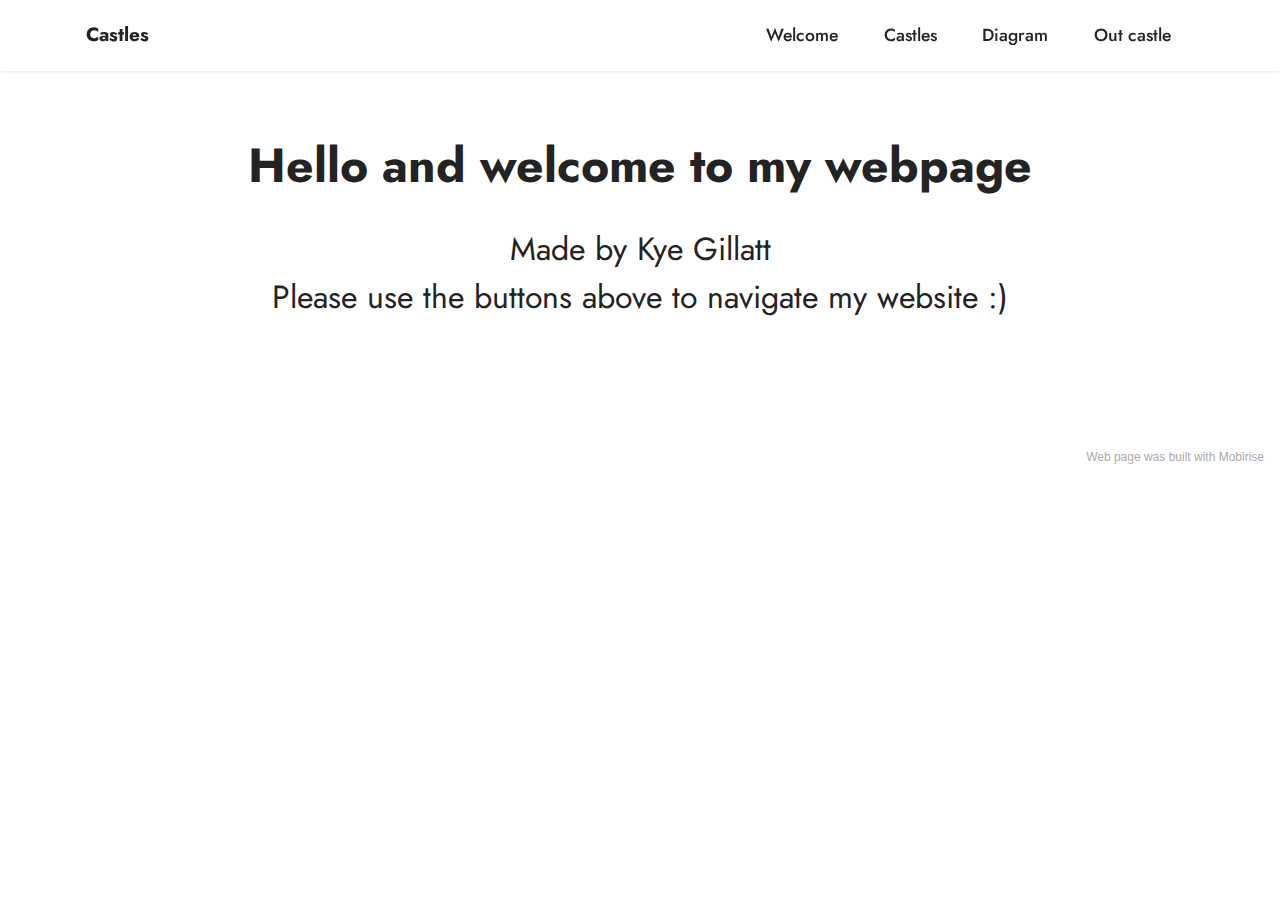
==== index.html @ 8198b637 "Add files via upload" ====
<!DOCTYPE html>
<html  >
<head>
  <!-- Site made with Mobirise Website Builder v5.6.0, https://mobirise.com -->
  <meta charset="UTF-8">
  <meta http-equiv="X-UA-Compatible" content="IE=edge">
  <meta name="generator" content="Mobirise v5.6.0, mobirise.com">
  <meta name="viewport" content="width=device-width, initial-scale=1, minimum-scale=1">
  <link rel="shortcut icon" href="assets/images/pngtree-castle-logo-vector-ilustration-template-illustration-png-image-1513811-1.jpg" type="image/x-icon">
  <meta name="description" content="">
  
  
  <title>Home</title>
  <link rel="stylesheet" href="assets/bootstrap/css/bootstrap.min.css">
  <link rel="stylesheet" href="assets/bootstrap/css/bootstrap-grid.min.css">
  <link rel="stylesheet" href="assets/bootstrap/css/bootstrap-reboot.min.css">
  <link rel="stylesheet" href="assets/dropdown/css/style.css">
  <link rel="stylesheet" href="assets/socicon/css/styles.css">
  <link rel="stylesheet" href="assets/theme/css/style.css">
  <link rel="preload" href="https://fonts.googleapis.com/css2?family=Jost:ital,wght@0,400;0,700;1,400;1,700&display=swap&display=swap" as="style" onload="this.onload=null;this.rel='stylesheet'">
  <noscript><link rel="stylesheet" href="https://fonts.googleapis.com/css2?family=Jost:ital,wght@0,400;0,700;1,400;1,700&display=swap&display=swap"></noscript>
  <link rel="preload" as="style" href="assets/mobirise/css/mbr-additional.css"><link rel="stylesheet" href="assets/mobirise/css/mbr-additional.css" type="text/css">
  
  
  
  
</head>
<body>
  
  <section data-bs-version="5.1" class="menu menu1 cid-sYXjMJK8LN" once="menu" id="menu1-0">
    

    <nav class="navbar navbar-dropdown navbar-fixed-top navbar-expand-lg">
        <div class="container">
            <div class="navbar-brand">
                
                <span class="navbar-caption-wrap"><a class="navbar-caption text-black display-7" href="https://mobiri.se">Castles</a></span>
            </div>
            <button class="navbar-toggler" type="button" data-toggle="collapse" data-bs-toggle="collapse" data-target="#navbarSupportedContent" data-bs-target="#navbarSupportedContent" aria-controls="navbarNavAltMarkup" aria-expanded="false" aria-label="Toggle navigation">
                <div class="hamburger">
                    <span></span>
                    <span></span>
                    <span></span>
                    <span></span>
                </div>
            </button>
            <div class="collapse navbar-collapse" id="navbarSupportedContent">
                <ul class="navbar-nav nav-dropdown nav-right" data-app-modern-menu="true"><li class="nav-item"><a class="nav-link link text-black text-primary display-4" href="index.html#top">Welcome</a></li>
                    <li class="nav-item"><a class="nav-link link text-black text-primary display-4" href="castles.html#top">Castles</a></li><li class="nav-item"><a class="nav-link link text-black text-primary display-4" href="diagram.html#top">Diagram</a></li><li class="nav-item"><a class="nav-link link text-black text-primary display-4" href="ourcastle.html#top">Out castle</a></li></ul>
                
                
            </div>
        </div>
    </nav>
</section>

<section data-bs-version="5.1" class="content4 cid-sYXk6P6ytP" id="content4-1">
    
    
    <div class="container">
        <div class="row justify-content-center">
            <div class="title col-md-12 col-lg-10">
                <h3 class="mbr-section-title mbr-fonts-style align-center mb-4 display-2">
                    <strong>Hello and welcome to my webpage</strong></h3>
                <h4 class="mbr-section-subtitle align-center mbr-fonts-style mb-4 display-5">
                    Made by Kye Gillatt<br>Please use the buttons above to navigate my website :)</h4>
                
            </div>
        </div>
    </div>
</section><section style="background-color: #fff; font-family: -apple-system, BlinkMacSystemFont, 'Segoe UI', 'Roboto', 'Helvetica Neue', Arial, sans-serif; color:#aaa; font-size:12px; padding: 0; align-items: center; display: flex;"><a href="https://mobirise.site/q" style="flex: 1 1; height: 3rem; padding-left: 1rem;"></a><p style="flex: 0 0 auto; margin:0; padding-right:1rem;">Web page was <a href="https://mobirise.site/g" style="color:#aaa;">built</a> with Mobirise</p></section><script src="assets/bootstrap/js/bootstrap.bundle.min.js"></script>  <script src="assets/smoothscroll/smooth-scroll.js"></script>  <script src="assets/ytplayer/index.js"></script>  <script src="assets/dropdown/js/navbar-dropdown.js"></script>  <script src="assets/theme/js/script.js"></script>  
  
  
</body>
</html>
---- assets/dropdown/css/style.css ----
.navbar-dropdown {
  left: 0;
  padding: 0;
  position: absolute;
  right: 0;
  top: 0;
  transition: all 0.45s ease;
  z-index: 1030;
  background: #282828; }
  .navbar-dropdown .navbar-logo {
    margin-right: 0.8rem;
    transition: margin 0.3s ease-in-out;
    vertical-align: middle; }
    .navbar-dropdown .navbar-logo img {
      height: 3.125rem;
      transition: all 0.3s ease-in-out; }
    .navbar-dropdown .navbar-logo.mbr-iconfont {
      font-size: 3.125rem;
      line-height: 3.125rem; }
  .navbar-dropdown .navbar-caption {
    font-weight: 700;
    white-space: normal;
    vertical-align: -4px;
    line-height: 3.125rem !important; }
    .navbar-dropdown .navbar-caption, .navbar-dropdown .navbar-caption:hover {
      color: inherit;
      text-decoration: none; }
  .navbar-dropdown .mbr-iconfont + .navbar-caption {
    vertical-align: -1px; }
  .navbar-dropdown.navbar-fixed-top {
    position: fixed; }
  .navbar-dropdown .navbar-brand span {
    vertical-align: -4px; }
  .navbar-dropdown.bg-color.transparent {
    background: none; }
  .navbar-dropdown.navbar-short .navbar-brand {
    padding: 0.625rem 0; }
    .navbar-dropdown.navbar-short .navbar-brand span {
      vertical-align: -1px; }
  .navbar-dropdown.navbar-short .navbar-caption {
    line-height: 2.375rem !important;
    vertical-align: -2px; }
  .navbar-dropdown.navbar-short .navbar-logo {
    margin-right: 0.5rem; }
    .navbar-dropdown.navbar-short .navbar-logo img {
      height: 2.375rem; }
    .navbar-dropdown.navbar-short .navbar-logo.mbr-iconfont {
      font-size: 2.375rem;
      line-height: 2.375rem; }
  .navbar-dropdown.navbar-short .mbr-table-cell {
    height: 3.625rem; }
  .navbar-dropdown .navbar-close {
    left: 0.6875rem;
    position: fixed;
    top: 0.75rem;
    z-index: 1000; }
  .navbar-dropdown .hamburger-icon {
    content: "";
    display: inline-block;
    vertical-align: middle;
    width: 16px;
    -webkit-box-shadow: 0 -6px 0 1px #282828,0 0 0 1px #282828,0 6px 0 1px #282828;
    -moz-box-shadow: 0 -6px 0 1px #282828,0 0 0 1px #282828,0 6px 0 1px #282828;
    box-shadow: 0 -6px 0 1px #282828,0 0 0 1px #282828,0 6px 0 1px #282828; }

.dropdown-menu .dropdown-toggle[data-toggle="dropdown-submenu"]::after {
  border-bottom: 0.35em solid transparent;
  border-left: 0.35em solid;
  border-right: 0;
  border-top: 0.35em solid transparent;
  margin-left: 0.3rem; }

.dropdown-menu .dropdown-item:focus {
  outline: 0; }

.nav-dropdown {
  font-size: 0.75rem;
  font-weight: 500;
  height: auto !important; }
  .nav-dropdown .nav-btn {
    padding-left: 1rem; }
  .nav-dropdown .link {
    margin: .667em 1.667em;
    font-weight: 500;
    padding: 0;
    transition: color .2s ease-in-out; }
    .nav-dropdown .link.dropdown-toggle {
      margin-right: 2.583em; }
      .nav-dropdown .link.dropdown-toggle::after {
        margin-left: .25rem;
        border-top: 0.35em solid;
        border-right: 0.35em solid transparent;
        border-left: 0.35em solid transparent;
        border-bottom: 0; }
      .nav-dropdown .link.dropdown-toggle[aria-expanded="true"] {
        margin: 0;
        padding: 0.667em 3.263em  0.667em 1.667em; }
  .nav-dropdown .link::after,
  .nav-dropdown .dropdown-item::after {
    color: inherit; }
  .nav-dropdown .btn {
    font-size: 0.75rem;
    font-weight: 700;
    letter-spacing: 0;
    margin-bottom: 0;
    padding-left: 1.25rem;
    padding-right: 1.25rem; }
  .nav-dropdown .dropdown-menu {
    border-radius: 0;
    border: 0;
    left: 0;
    margin: 0;
    padding-bottom: 1.25rem;
    padding-top: 1.25rem;
    position: relative; }
  .nav-dropdown .dropdown-submenu {
    margin-left: 0.125rem;
    top: 0; }
  .nav-dropdown .dropdown-item {
    font-weight: 500;
    line-height: 2;
    padding: 0.3846em 4.615em 0.3846em 1.5385em;
    position: relative;
    transition: color .2s ease-in-out, background-color .2s ease-in-out; }
    .nav-dropdown .dropdown-item::after {
      margin-top: -0.3077em;
      position: absolute;
      right: 1.1538em;
      top: 50%; }
    .nav-dropdown .dropdown-item:focus, .nav-dropdown .dropdown-item:hover {
      background: none; }

@media (max-width: 767px) {
  .nav-dropdown.navbar-toggleable-sm {
    bottom: 0;
    display: none;
    left: 0;
    overflow-x: hidden;
    position: fixed;
    top: 0;
    transform: translateX(-100%);
    -ms-transform: translateX(-100%);
    -webkit-transform: translateX(-100%);
    width: 18.75rem;
    z-index: 999; } }
.nav-dropdown.navbar-toggleable-xl {
  bottom: 0;
  display: none;
  left: 0;
  overflow-x: hidden;
  position: fixed;
  top: 0;
  transform: translateX(-100%);
  -ms-transform: translateX(-100%);
  -webkit-transform: translateX(-100%);
  width: 18.75rem;
  z-index: 999; }

.nav-dropdown-sm {
  display: block !important;
  overflow-x: hidden;
  overflow: auto;
  padding-top: 3.875rem; }
  .nav-dropdown-sm::after {
    content: "";
    display: block;
    height: 3rem;
    width: 100%; }
  .nav-dropdown-sm.collapse.in ~ .navbar-close {
    display: block !important; }
  .nav-dropdown-sm.collapsing, .nav-dropdown-sm.collapse.in {
    transform: translateX(0);
    -ms-transform: translateX(0);
    -webkit-transform: translateX(0);
    transition: all 0.25s ease-out;
    -webkit-transition: all 0.25s ease-out;
    background: #282828; }
  .nav-dropdown-sm.collapsing[aria-expanded="false"] {
    transform: translateX(-100%);
    -ms-transform: translateX(-100%);
    -webkit-transform: translateX(-100%); }
  .nav-dropdown-sm .nav-item {
    display: block;
    margin-left: 0 !important;
    padding-left: 0; }
  .nav-dropdown-sm .link,
  .nav-dropdown-sm .dropdown-item {
    border-top: 1px dotted rgba(255, 255, 255, 0.1);
    font-size: 0.8125rem;
    line-height: 1.6;
    margin: 0 !important;
    padding: 0.875rem 2.4rem 0.875rem 1.5625rem !important;
    position: relative;
    white-space: normal; }
    .nav-dropdown-sm .link:focus, .nav-dropdown-sm .link:hover,
    .nav-dropdown-sm .dropdown-item:focus,
    .nav-dropdown-sm .dropdown-item:hover {
      background: rgba(0, 0, 0, 0.2) !important;
      color: #c0a375; }
  .nav-dropdown-sm .nav-btn {
    position: relative;
    padding: 1.5625rem 1.5625rem 0 1.5625rem; }
    .nav-dropdown-sm .nav-btn::before {
      border-top: 1px dotted rgba(255, 255, 255, 0.1);
      content: "";
      left: 0;
      position: absolute;
      top: 0;
      width: 100%; }
    .nav-dropdown-sm .nav-btn + .nav-btn {
      padding-top: 0.625rem; }
      .nav-dropdown-sm .nav-btn + .nav-btn::before {
        display: none; }
  .nav-dropdown-sm .btn {
    padding: 0.625rem 0; }
  .nav-dropdown-sm .dropdown-toggle[data-toggle="dropdown-submenu"]::after {
    margin-left: .25rem;
    border-top: 0.35em solid;
    border-right: 0.35em solid transparent;
    border-left: 0.35em solid transparent;
    border-bottom: 0; }
  .nav-dropdown-sm .dropdown-toggle[data-toggle="dropdown-submenu"][aria-expanded="true"]::after {
    border-top: 0;
    border-right: 0.35em solid transparent;
    border-left: 0.35em solid transparent;
    border-bottom: 0.35em solid; }
  .nav-dropdown-sm .dropdown-menu {
    margin: 0;
    padding: 0;
    position: relative;
    top: 0;
    left: 0;
    width: 100%;
    border: 0;
    float: none;
    border-radius: 0;
    background: none; }
  .nav-dropdown-sm .dropdown-submenu {
    left: 100%;
    margin-left: 0.125rem;
    margin-top: -1.25rem;
    top: 0; }

.navbar-toggleable-sm .nav-dropdown .dropdown-menu {
  position: absolute; }

.navbar-toggleable-sm .nav-dropdown .dropdown-submenu {
  left: 100%;
  margin-left: 0.125rem;
  margin-top: -1.25rem;
  top: 0; }

.navbar-toggleable-sm.opened .nav-dropdown .dropdown-menu {
  position: relative; }

.navbar-toggleable-sm.opened .nav-dropdown .dropdown-submenu {
  left: 0;
  margin-left: 00rem;
  margin-top: 0rem;
  top: 0; }

.is-builder .nav-dropdown.collapsing {
  transition: none !important; }
---- assets/socicon/css/styles.css ----
@charset "UTF-8";

@font-face {
  font-family: 'Socicon';
  src:  url('../fonts/socicon.eot');
  src:  url('../fonts/socicon.eot?#iefix') format('embedded-opentype'),
    url('../fonts/socicon.woff2') format('woff2'),
    url('../fonts/socicon.ttf') format('truetype'),
    url('../fonts/socicon.woff') format('woff'),
    url('../fonts/socicon.svg#socicon') format('svg');
  font-weight: normal;
  font-style: normal;
  font-display: swap;
}

[data-icon]:before {
  font-family: "socicon" !important;
  content: attr(data-icon);
  font-style: normal !important;
  font-weight: normal !important;
  font-variant: normal !important;
  text-transform: none !important;
  speak: none;
  line-height: 1;
  -webkit-font-smoothing: antialiased;
  -moz-osx-font-smoothing: grayscale;
}

[class^="socicon-"], [class*=" socicon-"] {
  /* use !important to prevent issues with browser extensions that change fonts */
  font-family: 'Socicon' !important;
  speak: none;
  font-style: normal;
  font-weight: normal;
  font-variant: normal;
  text-transform: none;
  line-height: 1;

  /* Better Font Rendering =========== */
  -webkit-font-smoothing: antialiased;
  -moz-osx-font-smoothing: grayscale;
}

.socicon-eitaa:before {
  content: "\e97c";
}
.socicon-soroush:before {
  content: "\e97d";
}
.socicon-bale:before {
  content: "\e97e";
}
.socicon-zazzle:before {
  content: "\e97b";
}
.socicon-society6:before {
  content: "\e97a";
}
.socicon-redbubble:before {
  content: "\e979";
}
.socicon-avvo:before {
  content: "\e978";
}
.socicon-stitcher:before {
  content: "\e977";
}
.socicon-googlehangouts:before {
  content: "\e974";
}
.socicon-dlive:before {
  content: "\e975";
}
.socicon-vsco:before {
  content: "\e976";
}
.socicon-flipboard:before {
  content: "\e973";
}
.socicon-ubuntu:before {
  content: "\e958";
}
.socicon-artstation:before {
  content: "\e959";
}
.socicon-invision:before {
  content: "\e95a";
}
.socicon-torial:before {
  content: "\e95b";
}
.socicon-collectorz:before {
  content: "\e95c";
}
.socicon-seenthis:before {
  content: "\e95d";
}
.socicon-googleplaymusic:before {
  content: "\e95e";
}
.socicon-debian:before {
  content: "\e95f";
}
.socicon-filmfreeway:before {
  content: "\e960";
}
.socicon-gnome:before {
  content: "\e961";
}
.socicon-itchio:before {
  content: "\e962";
}
.socicon-jamendo:before {
  content: "\e963";
}
.socicon-mix:before {
  content: "\e964";
}
.socicon-sharepoint:before {
  content: "\e965";
}
.socicon-tinder:before {
  content: "\e966";
}
.socicon-windguru:before {
  content: "\e967";
}
.socicon-cdbaby:before {
  content: "\e968";
}
.socicon-elementaryos:before {
  content: "\e969";
}
.socicon-stage32:before {
  content: "\e96a";
}
.socicon-tiktok:before {
  content: "\e96b";
}
.socicon-gitter:before {
  content: "\e96c";
}
.socicon-letterboxd:before {
  content: "\e96d";
}
.socicon-threema:before {
  content: "\e96e";
}
.socicon-splice:before {
  content: "\e96f";
}
.socicon-metapop:before {
  content: "\e970";
}
.socicon-naver:before {
  content: "\e971";
}
.socicon-remote:before {
  content: "\e972";
}
.socicon-internet:before {
  content: "\e957";
}
.socicon-moddb:before {
  content: "\e94b";
}
.socicon-indiedb:before {
  content: "\e94c";
}
.socicon-traxsource:before {
  content: "\e94d";
}
.socicon-gamefor:before {
  content: "\e94e";
}
.socicon-pixiv:before {
  content: "\e94f";
}
.socicon-myanimelist:before {
  content: "\e950";
}
.socicon-blackberry:before {
  content: "\e951";
}
.socicon-wickr:before {
  content: "\e952";
}
.socicon-spip:before {
  content: "\e953";
}
.socicon-napster:before {
  content: "\e954";
}
.socicon-beatport:before {
  content: "\e955";
}
.socicon-hackerone:before {
  content: "\e956";
}
.socicon-hackernews:before {
  content: "\e946";
}
.socicon-smashwords:before {
  content: "\e947";
}
.socicon-kobo:before {
  content: "\e948";
}
.socicon-bookbub:before {
  content: "\e949";
}
.socicon-mailru:before {
  content: "\e94a";
}
.socicon-gitlab:before {
  content: "\e945";
}
.socicon-instructables:before {
  content: "\e944";
}
.socicon-portfolio:before {
  content: "\e943";
}
.socicon-codered:before {
  content: "\e940";
}
.socicon-origin:before {
  content: "\e941";
}
.socicon-nextdoor:before {
  content: "\e942";
}
.socicon-udemy:before {
  content: "\e93f";
}
.socicon-livemaster:before {
  content: "\e93e";
}
.socicon-crunchbase:before {
  content: "\e93b";
}
.socicon-homefy:before {
  content: "\e93c";
}
.socicon-calendly:before {
  content: "\e93d";
}
.socicon-realtor:before {
  content: "\e90f";
}
.socicon-tidal:before {
  content: "\e910";
}
.socicon-qobuz:before {
  content: "\e911";
}
.socicon-natgeo:before {
  content: "\e912";
}
.socicon-mastodon:before {
  content: "\e913";
}
.socicon-unsplash:before {
  content: "\e914";
}
.socicon-homeadvisor:before {
  content: "\e915";
}
.socicon-angieslist:before {
  content: "\e916";
}
.socicon-codepen:before {
  content: "\e917";
}
.socicon-slack:before {
  content: "\e918";
}
.socicon-openaigym:before {
  content: "\e919";
}
.socicon-logmein:before {
  content: "\e91a";
}
.socicon-fiverr:before {
  content: "\e91b";
}
.socicon-gotomeeting:before {
  content: "\e91c";
}
.socicon-aliexpress:before {
  content: "\e91d";
}
.socicon-guru:before {
  content: "\e91e";
}
.socicon-appstore:before {
  content: "\e91f";
}
.socicon-homes:before {
  content: "\e920";
}
.socicon-zoom:before {
  content: "\e921";
}
.socicon-alibaba:before {
  content: "\e922";
}
.socicon-craigslist:before {
  content: "\e923";
}
.socicon-wix:before {
  content: "\e924";
}
.socicon-redfin:before {
  content: "\e925";
}
.socicon-googlecalendar:before {
  content: "\e926";
}
.socicon-shopify:before {
  content: "\e927";
}
.socicon-freelancer:before {
  content: "\e928";
}
.socicon-seedrs:before {
  content: "\e929";
}
.socicon-bing:before {
  content: "\e92a";
}
.socicon-doodle:before {
  content: "\e92b";
}
.socicon-bonanza:before {
  content: "\e92c";
}
.socicon-squarespace:before {
  content: "\e92d";
}
.socicon-toptal:before {
  content: "\e92e";
}
.socicon-gust:before {
  content: "\e92f";
}
.socicon-ask:before {
  content: "\e930";
}
.socicon-trulia:before {
  content: "\e931";
}
.socicon-loomly:before {
  content: "\e932";
}
.socicon-ghost:before {
  content: "\e933";
}
.socicon-upwork:before {
  content: "\e934";
}
.socicon-fundable:before {
  content: "\e935";
}
.socicon-booking:before {
  content: "\e936";
}
.socicon-googlemaps:before {
  content: "\e937";
}
.socicon-zillow:before {
  content: "\e938";
}
.socicon-niconico:before {
  content: "\e939";
}
.socicon-toneden:before {
  content: "\e93a";
}
.socicon-augment:before {
  content: "\e908";
}
.socicon-bitbucket:before {
  content: "\e909";
}
.socicon-fyuse:before {
  content: "\e90a";
}
.socicon-yt-gaming:before {
  content: "\e90b";
}
.socicon-sketchfab:before {
  content: "\e90c";
}
.socicon-mobcrush:before {
  content: "\e90d";
}
.socicon-microsoft:before {
  content: "\e90e";
}
.socicon-pandora:before {
  content: "\e907";
}
.socicon-messenger:before {
  content: "\e906";
}
.socicon-gamewisp:before {
  content: "\e905";
}
.socicon-bloglovin:before {
  content: "\e904";
}
.socicon-tunein:before {
  content: "\e903";
}
.socicon-gamejolt:before {
  content: "\e901";
}
.socicon-trello:before {
  content: "\e902";
}
.socicon-spreadshirt:before {
  content: "\e900";
}
.socicon-500px:before {
  content: "\e000";
}
.socicon-8tracks:before {
  content: "\e001";
}
.socicon-airbnb:before {
  content: "\e002";
}
.socicon-alliance:before {
  content: "\e003";
}
.socicon-amazon:before {
  content: "\e004";
}
.socicon-amplement:before {
  content: "\e005";
}
.socicon-android:before {
  content: "\e006";
}
.socicon-angellist:before {
  content: "\e007";
}
.socicon-apple:before {
  content: "\e008";
}
.socicon-appnet:before {
  content: "\e009";
}
.socicon-baidu:before {
  content: "\e00a";
}
.socicon-bandcamp:before {
  content: "\e00b";
}
.socicon-battlenet:before {
  content: "\e00c";
}
.socicon-mixer:before {
  content: "\e00d";
}
.socicon-bebee:before {
  content: "\e00e";
}
.socicon-bebo:before {
  content: "\e00f";
}
.socicon-behance:before {
  content: "\e010";
}
.socicon-blizzard:before {
  content: "\e011";
}
.socicon-blogger:before {
  content: "\e012";
}
.socicon-buffer:before {
  content: "\e013";
}
.socicon-chrome:before {
  content: "\e014";
}
.socicon-coderwall:before {
  content: "\e015";
}
.socicon-curse:before {
  content: "\e016";
}
.socicon-dailymotion:before {
  content: "\e017";
}
.socicon-deezer:before {
  content: "\e018";
}
.socicon-delicious:before {
  content: "\e019";
}
.socicon-deviantart:before {
  content: "\e01a";
}
.socicon-diablo:before {
  content: "\e01b";
}
.socicon-digg:before {
  content: "\e01c";
}
.socicon-discord:before {
  content: "\e01d";
}
.socicon-disqus:before {
  content: "\e01e";
}
.socicon-douban:before {
  content: "\e01f";
}
.socicon-draugiem:before {
  content: "\e020";
}
.socicon-dribbble:before {
  content: "\e021";
}
.socicon-drupal:before {
  content: "\e022";
}
.socicon-ebay:before {
  content: "\e023";
}
.socicon-ello:before {
  content: "\e024";
}
.socicon-endomodo:before {
  content: "\e025";
}
.socicon-envato:before {
  content: "\e026";
}
.socicon-etsy:before {
  content: "\e027";
}
.socicon-facebook:before {
  content: "\e028";
}
.socicon-feedburner:before {
  content: "\e029";
}
.socicon-filmweb:before {
  content: "\e02a";
}
.socicon-firefox:before {
  content: "\e02b";
}
.socicon-flattr:before {
  content: "\e02c";
}
.socicon-flickr:before {
  content: "\e02d";
}
.socicon-formulr:before {
  content: "\e02e";
}
.socicon-forrst:before {
  content: "\e02f";
}
.socicon-foursquare:before {
  content: "\e030";
}
.socicon-friendfeed:before {
  content: "\e031";
}
.socicon-github:before {
  content: "\e032";
}
.socicon-goodreads:before {
  content: "\e033";
}
.socicon-google:before {
  content: "\e034";
}
.socicon-googlescholar:before {
  content: "\e035";
}
.socicon-googlegroups:before {
  content: "\e036";
}
.socicon-googlephotos:before {
  content: "\e037";
}
.socicon-googleplus:before {
  content: "\e038";
}
.socicon-grooveshark:before {
  content: "\e039";
}
.socicon-hackerrank:before {
  content: "\e03a";
}
.socicon-hearthstone:before {
  content: "\e03b";
}
.socicon-hellocoton:before {
  content: "\e03c";
}
.socicon-heroes:before {
  content: "\e03d";
}
.socicon-smashcast:before {
  content: "\e03e";
}
.socicon-horde:before {
  content: "\e03f";
}
.socicon-houzz:before {
  content: "\e040";
}
.socicon-icq:before {
  content: "\e041";
}
.socicon-identica:before {
  content: "\e042";
}
.socicon-imdb:before {
  content: "\e043";
}
.socicon-instagram:before {
  content: "\e044";
}
.socicon-issuu:before {
  content: "\e045";
}
.socicon-istock:before {
  content: "\e046";
}
.socicon-itunes:before {
  content: "\e047";
}
.socicon-keybase:before {
  content: "\e048";
}
.socicon-lanyrd:before {
  content: "\e049";
}
.socicon-lastfm:before {
  content: "\e04a";
}
.socicon-line:before {
  content: "\e04b";
}
.socicon-linkedin:before {
  content: "\e04c";
}
.socicon-livejournal:before {
  content: "\e04d";
}
.socicon-lyft:before {
  content: "\e04e";
}
.socicon-macos:before {
  content: "\e04f";
}
.socicon-mail:before {
  content: "\e050";
}
.socicon-medium:before {
  content: "\e051";
}
.socicon-meetup:before {
  content: "\e052";
}
.socicon-mixcloud:before {
  content: "\e053";
}
.socicon-modelmayhem:before {
  content: "\e054";
}
.socicon-mumble:before {
  content: "\e055";
}
.socicon-myspace:before {
  content: "\e056";
}
.socicon-newsvine:before {
  content: "\e057";
}
.socicon-nintendo:before {
  content: "\e058";
}
.socicon-npm:before {
  content: "\e059";
}
.socicon-odnoklassniki:before {
  content: "\e05a";
}
.socicon-openid:before {
  content: "\e05b";
}
.socicon-opera:before {
  content: "\e05c";
}
.socicon-outlook:before {
  content: "\e05d";
}
.socicon-overwatch:before {
  content: "\e05e";
}
.socicon-patreon:before {
  content: "\e05f";
}
.socicon-paypal:before {
  content: "\e060";
}
.socicon-periscope:before {
  content: "\e061";
}
.socicon-persona:before {
  content: "\e062";
}
.socicon-pinterest:before {
  content: "\e063";
}
.socicon-play:before {
  content: "\e064";
}
.socicon-player:before {
  content: "\e065";
}
.socicon-playstation:before {
  content: "\e066";
}
.socicon-pocket:before {
  content: "\e067";
}
.socicon-qq:before {
  content: "\e068";
}
.socicon-quora:before {
  content: "\e069";
}
.socicon-raidcall:before {
  content: "\e06a";
}
.socicon-ravelry:before {
  content: "\e06b";
}
.socicon-reddit:before {
  content: "\e06c";
}
.socicon-renren:before {
  content: "\e06d";
}
.socicon-researchgate:before {
  content: "\e06e";
}
.socicon-residentadvisor:before {
  content: "\e06f";
}
.socicon-reverbnation:before {
  content: "\e070";
}
.socicon-rss:before {
  content: "\e071";
}
.socicon-sharethis:before {
  content: "\e072";
}
.socicon-skype:before {
  content: "\e073";
}
.socicon-slideshare:before {
  content: "\e074";
}
.socicon-smugmug:before {
  content: "\e075";
}
.socicon-snapchat:before {
  content: "\e076";
}
.socicon-songkick:before {
  content: "\e077";
}
.socicon-soundcloud:before {
  content: "\e078";
}
.socicon-spotify:before {
  content: "\e079";
}
.socicon-stackexchange:before {
  content: "\e07a";
}
.socicon-stackoverflow:before {
  content: "\e07b";
}
.socicon-starcraft:before {
  content: "\e07c";
}
.socicon-stayfriends:before {
  content: "\e07d";
}
.socicon-steam:before {
  content: "\e07e";
}
.socicon-storehouse:before {
  content: "\e07f";
}
.socicon-strava:before {
  content: "\e080";
}
.socicon-streamjar:before {
  content: "\e081";
}
.socicon-stumbleupon:before {
  content: "\e082";
}
.socicon-swarm:before {
  content: "\e083";
}
.socicon-teamspeak:before {
  content: "\e084";
}
.socicon-teamviewer:before {
  content: "\e085";
}
.socicon-technorati:before {
  content: "\e086";
}
.socicon-telegram:before {
  content: "\e087";
}
.socicon-tripadvisor:before {
  content: "\e088";
}
.socicon-tripit:before {
  content: "\e089";
}
.socicon-triplej:before {
  content: "\e08a";
}
.socicon-tumblr:before {
  content: "\e08b";
}
.socicon-twitch:before {
  content: "\e08c";
}
.socicon-twitter:before {
  content: "\e08d";
}
.socicon-uber:before {
  content: "\e08e";
}
.socicon-ventrilo:before {
  content: "\e08f";
}
.socicon-viadeo:before {
  content: "\e090";
}
.socicon-viber:before {
  content: "\e091";
}
.socicon-viewbug:before {
  content: "\e092";
}
.socicon-vimeo:before {
  content: "\e093";
}
.socicon-vine:before {
  content: "\e094";
}
.socicon-vkontakte:before {
  content: "\e095";
}
.socicon-warcraft:before {
  content: "\e096";
}
.socicon-wechat:before {
  content: "\e097";
}
.socicon-weibo:before {
  content: "\e098";
}
.socicon-whatsapp:before {
  content: "\e099";
}
.socicon-wikipedia:before {
  content: "\e09a";
}
.socicon-windows:before {
  content: "\e09b";
}
.socicon-wordpress:before {
  content: "\e09c";
}
.socicon-wykop:before {
  content: "\e09d";
}
.socicon-xbox:before {
  content: "\e09e";
}
.socicon-xing:before {
  content: "\e09f";
}
.socicon-yahoo:before {
  content: "\e0a0";
}
.socicon-yammer:before {
  content: "\e0a1";
}
.socicon-yandex:before {
  content: "\e0a2";
}
.socicon-yelp:before {
  content: "\e0a3";
}
.socicon-younow:before {
  content: "\e0a4";
}
.socicon-youtube:before {
  content: "\e0a5";
}
.socicon-zapier:before {
  content: "\e0a6";
}
.socicon-zerply:before {
  content: "\e0a7";
}
.socicon-zomato:before {
  content: "\e0a8";
}
.socicon-zynga:before {
  content: "\e0a9";
}
---- assets/theme/css/style.css ----
@charset "UTF-8";
section {
  background-color: #ffffff;
}

body {
  font-style: normal;
  line-height: 1.5;
  font-weight: 400;
  color: #232323;
  position: relative;
}

button {
  background-color: transparent;
  border-color: transparent;
}

section,
.container,
.container-fluid {
  position: relative;
  word-wrap: break-word;
}

a.mbr-iconfont:hover {
  text-decoration: none;
}

.article .lead p,
.article .lead ul,
.article .lead ol,
.article .lead pre,
.article .lead blockquote {
  margin-bottom: 0;
}

a {
  font-style: normal;
  font-weight: 400;
  cursor: pointer;
}
a, a:hover {
  text-decoration: none;
}

.mbr-section-title {
  font-style: normal;
  line-height: 1.3;
}

.mbr-section-subtitle {
  line-height: 1.3;
}

.mbr-text {
  font-style: normal;
  line-height: 1.7;
}

h1,
h2,
h3,
h4,
h5,
h6,
.display-1,
.display-2,
.display-4,
.display-5,
.display-7,
span,
p,
a {
  line-height: 1;
  word-break: break-word;
  word-wrap: break-word;
  font-weight: 400;
}

b,
strong {
  font-weight: bold;
}

input:-webkit-autofill, input:-webkit-autofill:hover, input:-webkit-autofill:focus, input:-webkit-autofill:active {
  transition-delay: 9999s;
  -webkit-transition-property: background-color, color;
  transition-property: background-color, color;
}

textarea[type=hidden] {
  display: none;
}

section {
  background-position: 50% 50%;
  background-repeat: no-repeat;
  background-size: cover;
}
section .mbr-background-video,
section .mbr-background-video-preview {
  position: absolute;
  bottom: 0;
  left: 0;
  right: 0;
  top: 0;
}

.hidden {
  visibility: hidden;
}

.mbr-z-index20 {
  z-index: 20;
}

/*! Base colors */
.mbr-white {
  color: #ffffff;
}

.mbr-black {
  color: #111111;
}

.mbr-bg-white {
  background-color: #ffffff;
}

.mbr-bg-black {
  background-color: #000000;
}

/*! Text-aligns */
.align-left {
  text-align: left;
}

.align-center {
  text-align: center;
}

.align-right {
  text-align: right;
}

/*! Font-weight  */
.mbr-light {
  font-weight: 300;
}

.mbr-regular {
  font-weight: 400;
}

.mbr-semibold {
  font-weight: 500;
}

.mbr-bold {
  font-weight: 700;
}

/*! Media  */
.media-content {
  flex-basis: 100%;
}

.media-container-row {
  display: flex;
  flex-direction: row;
  flex-wrap: wrap;
  justify-content: center;
  align-content: center;
  align-items: start;
}
.media-container-row .media-size-item {
  width: 400px;
}

.media-container-column {
  display: flex;
  flex-direction: column;
  flex-wrap: wrap;
  justify-content: center;
  align-content: center;
  align-items: stretch;
}
.media-container-column > * {
  width: 100%;
}

@media (min-width: 992px) {
  .media-container-row {
    flex-wrap: nowrap;
  }
}
figure {
  margin-bottom: 0;
  overflow: hidden;
}

figure[mbr-media-size] {
  transition: width 0.1s;
}

img,
iframe {
  display: block;
  width: 100%;
}

.card {
  background-color: transparent;
  border: none;
}

.card-box {
  width: 100%;
}

.card-img {
  text-align: center;
  flex-shrink: 0;
  -webkit-flex-shrink: 0;
}

.media {
  max-width: 100%;
  margin: 0 auto;
}

.mbr-figure {
  align-self: center;
}

.media-container > div {
  max-width: 100%;
}

.mbr-figure img,
.card-img img {
  width: 100%;
}

@media (max-width: 991px) {
  .media-size-item {
    width: auto !important;
  }

  .media {
    width: auto;
  }

  .mbr-figure {
    width: 100% !important;
  }
}
/*! Buttons */
.mbr-section-btn {
  margin-left: -0.6rem;
  margin-right: -0.6rem;
  font-size: 0;
}

.btn {
  font-weight: 600;
  border-width: 1px;
  font-style: normal;
  margin: 0.6rem 0.6rem;
  white-space: normal;
  transition: all 0.2s ease-in-out;
  display: inline-flex;
  align-items: center;
  justify-content: center;
  word-break: break-word;
}

.btn-sm {
  font-weight: 600;
  letter-spacing: 0px;
  transition: all 0.3s ease-in-out;
}

.btn-md {
  font-weight: 600;
  letter-spacing: 0px;
  transition: all 0.3s ease-in-out;
}

.btn-lg {
  font-weight: 600;
  letter-spacing: 0px;
  transition: all 0.3s ease-in-out;
}

.btn-form {
  margin: 0;
}
.btn-form:hover {
  cursor: pointer;
}

nav .mbr-section-btn {
  margin-left: 0rem;
  margin-right: 0rem;
}

/*! Btn icon margin */
.btn .mbr-iconfont,
.btn.btn-sm .mbr-iconfont {
  order: 1;
  cursor: pointer;
  margin-left: 0.5rem;
  vertical-align: sub;
}

.btn.btn-md .mbr-iconfont,
.btn.btn-md .mbr-iconfont {
  margin-left: 0.8rem;
}

.mbr-regular {
  font-weight: 400;
}

.mbr-semibold {
  font-weight: 500;
}

.mbr-bold {
  font-weight: 700;
}

[type=submit] {
  -webkit-appearance: none;
}

/*! Full-screen */
.mbr-fullscreen .mbr-overlay {
  min-height: 100vh;
}

.mbr-fullscreen {
  display: flex;
  display: -moz-flex;
  display: -ms-flex;
  display: -o-flex;
  align-items: center;
  min-height: 100vh;
  padding-top: 3rem;
  padding-bottom: 3rem;
}

/*! Map */
.map {
  height: 25rem;
  position: relative;
}
.map iframe {
  width: 100%;
  height: 100%;
}

/*! Scroll to top arrow */
.mbr-arrow-up {
  bottom: 25px;
  right: 90px;
  position: fixed;
  text-align: right;
  z-index: 5000;
  color: #ffffff;
  font-size: 22px;
}

.mbr-arrow-up a {
  background: rgba(0, 0, 0, 0.2);
  border-radius: 50%;
  color: #fff;
  display: inline-block;
  height: 60px;
  width: 60px;
  border: 2px solid #fff;
  outline-style: none !important;
  position: relative;
  text-decoration: none;
  transition: all 0.3s ease-in-out;
  cursor: pointer;
  text-align: center;
}
.mbr-arrow-up a:hover {
  background-color: rgba(0, 0, 0, 0.4);
}
.mbr-arrow-up a i {
  line-height: 60px;
}

.mbr-arrow-up-icon {
  display: block;
  color: #fff;
}

.mbr-arrow-up-icon::before {
  content: "›";
  display: inline-block;
  font-family: serif;
  font-size: 22px;
  line-height: 1;
  font-style: normal;
  position: relative;
  top: 6px;
  left: -4px;
  transform: rotate(-90deg);
}

/*! Arrow Down */
.mbr-arrow {
  position: absolute;
  bottom: 45px;
  left: 50%;
  width: 60px;
  height: 60px;
  cursor: pointer;
  background-color: rgba(80, 80, 80, 0.5);
  border-radius: 50%;
  transform: translateX(-50%);
}
@media (max-width: 767px) {
  .mbr-arrow {
    display: none;
  }
}
.mbr-arrow > a {
  display: inline-block;
  text-decoration: none;
  outline-style: none;
  -webkit-animation: arrowdown 1.7s ease-in-out infinite;
          animation: arrowdown 1.7s ease-in-out infinite;
  color: #ffffff;
}
.mbr-arrow > a > i {
  position: absolute;
  top: -2px;
  left: 15px;
  font-size: 2rem;
}

#scrollToTop a i::before {
  content: "";
  position: absolute;
  display: block;
  border-bottom: 2.5px solid #fff;
  border-left: 2.5px solid #fff;
  width: 27.8%;
  height: 27.8%;
  left: 50%;
  top: 51%;
  transform: translateY(-30%) translateX(-50%) rotate(135deg);
}

@keyframes arrowdown {
  0% {
    transform: translateY(0px);
  }
  50% {
    transform: translateY(-5px);
  }
  100% {
    transform: translateY(0px);
  }
}
@-webkit-keyframes arrowdown {
  0% {
    transform: translateY(0px);
  }
  50% {
    transform: translateY(-5px);
  }
  100% {
    transform: translateY(0px);
  }
}
@media (max-width: 500px) {
  .mbr-arrow-up {
    left: 0;
    right: 0;
    text-align: center;
  }
}
/*Gradients animation*/
@keyframes gradient-animation {
  from {
    background-position: 0% 100%;
    -webkit-animation-timing-function: ease-in-out;
            animation-timing-function: ease-in-out;
  }
  to {
    background-position: 100% 0%;
    -webkit-animation-timing-function: ease-in-out;
            animation-timing-function: ease-in-out;
  }
}
@-webkit-keyframes gradient-animation {
  from {
    background-position: 0% 100%;
    -webkit-animation-timing-function: ease-in-out;
            animation-timing-function: ease-in-out;
  }
  to {
    background-position: 100% 0%;
    -webkit-animation-timing-function: ease-in-out;
            animation-timing-function: ease-in-out;
  }
}
.bg-gradient {
  background-size: 200% 200%;
  animation: gradient-animation 5s infinite alternate;
  -webkit-animation: gradient-animation 5s infinite alternate;
}

.menu .navbar-brand {
  display: -webkit-flex;
}
.menu .navbar-brand span {
  display: flex;
  display: -webkit-flex;
}
.menu .navbar-brand .navbar-caption-wrap {
  display: -webkit-flex;
}
.menu .navbar-brand .navbar-logo img {
  display: -webkit-flex;
  width: auto;
}
@media (min-width: 768px) and (max-width: 991px) {
  .menu .navbar-toggleable-sm .navbar-nav {
    display: -ms-flexbox;
  }
}
@media (max-width: 991px) {
  .menu .navbar-collapse {
    max-height: 93.5vh;
  }
  .menu .navbar-collapse.show {
    overflow: auto;
  }
}
@media (min-width: 992px) {
  .menu .navbar-nav.nav-dropdown {
    display: -webkit-flex;
  }
  .menu .navbar-toggleable-sm .navbar-collapse {
    display: -webkit-flex !important;
  }
  .menu .collapsed .navbar-collapse {
    max-height: 93.5vh;
  }
  .menu .collapsed .navbar-collapse.show {
    overflow: auto;
  }
}
@media (max-width: 767px) {
  .menu .navbar-collapse {
    max-height: 80vh;
  }
}

.nav-link .mbr-iconfont {
  margin-right: 0.5rem;
}

.navbar {
  display: -webkit-flex;
  -webkit-flex-wrap: wrap;
  -webkit-align-items: center;
  -webkit-justify-content: space-between;
}

.navbar-collapse {
  -webkit-flex-basis: 100%;
  -webkit-flex-grow: 1;
  -webkit-align-items: center;
}

.nav-dropdown .link {
  padding: 0.667em 1.667em !important;
  margin: 0 !important;
}

.nav {
  display: -webkit-flex;
  -webkit-flex-wrap: wrap;
}

.row {
  display: -webkit-flex;
  -webkit-flex-wrap: wrap;
}

.justify-content-center {
  -webkit-justify-content: center;
}

.form-inline {
  display: -webkit-flex;
}

.card-wrapper {
  -webkit-flex: 1;
}

.carousel-control {
  z-index: 10;
  display: -webkit-flex;
}

.carousel-controls {
  display: -webkit-flex;
}

.media {
  display: -webkit-flex;
}

.form-group:focus {
  outline: none;
}

.jq-selectbox__select {
  padding: 7px 0;
  position: relative;
}

.jq-selectbox__dropdown {
  overflow: hidden;
  border-radius: 10px;
  position: absolute;
  top: 100%;
  left: 0 !important;
  width: 100% !important;
}

.jq-selectbox__trigger-arrow {
  right: 0;
  transform: translateY(-50%);
}

.jq-selectbox li {
  padding: 1.07em 0.5em;
}

input[type=range] {
  padding-left: 0 !important;
  padding-right: 0 !important;
}

.modal-dialog,
.modal-content {
  height: 100%;
}

.modal-dialog .carousel-inner {
  height: calc(100vh - 1.75rem);
}
@media (max-width: 575px) {
  .modal-dialog .carousel-inner {
    height: calc(100vh - 1rem);
  }
}

.carousel-item {
  text-align: center;
}

.carousel-item img {
  margin: auto;
}

.navbar-toggler {
  align-self: flex-start;
  padding: 0.25rem 0.75rem;
  font-size: 1.25rem;
  line-height: 1;
  background: transparent;
  border: 1px solid transparent;
  border-radius: 0.25rem;
}

.navbar-toggler:focus,
.navbar-toggler:hover {
  text-decoration: none;
  box-shadow: none;
}

.navbar-toggler-icon {
  display: inline-block;
  width: 1.5em;
  height: 1.5em;
  vertical-align: middle;
  content: "";
  background: no-repeat center center;
  background-size: 100% 100%;
}

.navbar-toggler-left {
  position: absolute;
  left: 1rem;
}

.navbar-toggler-right {
  position: absolute;
  right: 1rem;
}

.card-img {
  width: auto;
}

.menu .navbar.collapsed:not(.beta-menu) {
  flex-direction: column;
}

.carousel-item.active,
.carousel-item-next,
.carousel-item-prev {
  display: flex;
}

.note-air-layout .dropup .dropdown-menu,
.note-air-layout .navbar-fixed-bottom .dropdown .dropdown-menu {
  bottom: initial !important;
}

html,
body {
  height: auto;
  min-height: 100vh;
}

.dropup .dropdown-toggle::after {
  display: none;
}

.form-asterisk {
  font-family: initial;
  position: absolute;
  top: -2px;
  font-weight: normal;
}

.form-control-label {
  position: relative;
  cursor: pointer;
  margin-bottom: 0.357em;
  padding: 0;
}

.alert {
  color: #ffffff;
  border-radius: 0;
  border: 0;
  font-size: 1.1rem;
  line-height: 1.5;
  margin-bottom: 1.875rem;
  padding: 1.25rem;
  position: relative;
  text-align: center;
}
.alert.alert-form::after {
  background-color: inherit;
  bottom: -7px;
  content: "";
  display: block;
  height: 14px;
  left: 50%;
  margin-left: -7px;
  position: absolute;
  transform: rotate(45deg);
  width: 14px;
}

.form-control {
  background-color: #ffffff;
  background-clip: border-box;
  color: #232323;
  line-height: 1rem !important;
  height: auto;
  padding: 0.6rem 1.2rem;
  transition: border-color 0.25s ease 0s;
  border: 1px solid transparent !important;
  border-radius: 4px;
  box-shadow: rgba(0, 0, 0, 0.07) 0px 1px 1px 0px, rgba(0, 0, 0, 0.07) 0px 1px 3px 0px, rgba(0, 0, 0, 0.03) 0px 0px 0px 1px;
}
.form-active .form-control:invalid {
  border-color: red;
}

form .row {
  margin-left: -0.6rem;
  margin-right: -0.6rem;
}
form .row [class*=col] {
  padding-left: 0.6rem;
  padding-right: 0.6rem;
}

form .mbr-section-btn {
  margin: 0;
  padding-left: 0.6rem;
  padding-right: 0.6rem;
}

form .btn {
  display: flex;
  padding: 0.6rem 1.2rem;
  margin: 0;
}

form .form-check-input {
  margin-top: 0.5;
}

textarea.form-control {
  line-height: 1.5rem !important;
}

.form-group {
  margin-bottom: 1.2rem;
}

.form-control,
form .btn {
  min-height: 48px;
}

.gdpr-block label span.textGDPR input[name=gdpr] {
  top: 7px;
}

.form-control:focus {
  box-shadow: none;
}

:focus {
  outline: none;
}

.mbr-overlay {
  background-color: #000;
  bottom: 0;
  left: 0;
  opacity: 0.5;
  position: absolute;
  right: 0;
  top: 0;
  z-index: 0;
  pointer-events: none;
}

blockquote {
  font-style: italic;
  padding: 3rem;
  font-size: 1.09rem;
  position: relative;
  border-left: 3px solid;
}

ul,
ol,
pre,
blockquote {
  margin-bottom: 2.3125rem;
}

.mt-4 {
  margin-top: 2rem !important;
}

.mb-4 {
  margin-bottom: 2rem !important;
}

@media (min-width: 992px) {
  .container {
    padding-left: 16px;
    padding-right: 16px;
  }

  .row {
    margin-left: -16px;
    margin-right: -16px;
  }
  .row > [class*=col] {
    padding-left: 16px;
    padding-right: 16px;
  }
}
@media (min-width: 768px) {
  .container-fluid {
    padding-left: 32px;
    padding-right: 32px;
  }
}
@media (min-width: 768px) and (max-width: 991px) {
  .mbr-container {
    padding-left: 32px;
    padding-right: 32px;
  }
}
@media (max-width: 767px) {
  .mbr-container {
    padding-left: 16px;
    padding-right: 16px;
  }
}
.card-wrapper,
.item-wrapper {
  overflow: hidden;
}

.app-video-wrapper > img {
  opacity: 1;
}

.item {
  position: relative;
}

.dropdown-menu .dropdown-menu {
  left: 100%;
}

.dropdown-item + .dropdown-menu {
  display: none;
}

.dropdown-item:hover + .dropdown-menu,
.dropdown-menu:hover {
  display: block;
}

@media (min-aspect-ratio: 16/9) {
  .mbr-video-foreground {
    height: 300% !important;
    top: -100% !important;
  }
}
@media (max-aspect-ratio: 16/9) {
  .mbr-video-foreground {
    width: 300% !important;
    left: -100% !important;
  }
}.engine {
	position: absolute;
	text-indent: -2400px;
	text-align: center;
	padding: 0;
	top: 0;
	left: -2400px;
}
---- assets/mobirise/css/mbr-additional.css ----
body {
  font-family: Jost;
}
.display-1 {
  font-family: 'Jost', sans-serif;
  font-size: 4.6rem;
  line-height: 1.1;
}
.display-1 > .mbr-iconfont {
  font-size: 5.75rem;
}
.display-2 {
  font-family: 'Jost', sans-serif;
  font-size: 3rem;
  line-height: 1.1;
}
.display-2 > .mbr-iconfont {
  font-size: 3.75rem;
}
.display-4 {
  font-family: 'Jost', sans-serif;
  font-size: 1.1rem;
  line-height: 1.5;
}
.display-4 > .mbr-iconfont {
  font-size: 1.375rem;
}
.display-5 {
  font-family: 'Jost', sans-serif;
  font-size: 2rem;
  line-height: 1.5;
}
.display-5 > .mbr-iconfont {
  font-size: 2.5rem;
}
.display-7 {
  font-family: 'Jost', sans-serif;
  font-size: 1.2rem;
  line-height: 1.5;
}
.display-7 > .mbr-iconfont {
  font-size: 1.5rem;
}
/* ---- Fluid typography for mobile devices ---- */
/* 1.4 - font scale ratio ( bootstrap == 1.42857 ) */
/* 100vw - current viewport width */
/* (48 - 20)  48 == 48rem == 768px, 20 == 20rem == 320px(minimal supported viewport) */
/* 0.65 - min scale variable, may vary */
@media (max-width: 992px) {
  .display-1 {
    font-size: 3.68rem;
  }
}
@media (max-width: 768px) {
  .display-1 {
    font-size: 3.22rem;
    font-size: calc( 2.26rem + (4.6 - 2.26) * ((100vw - 20rem) / (48 - 20)));
    line-height: calc( 1.1 * (2.26rem + (4.6 - 2.26) * ((100vw - 20rem) / (48 - 20))));
  }
  .display-2 {
    font-size: 2.4rem;
    font-size: calc( 1.7rem + (3 - 1.7) * ((100vw - 20rem) / (48 - 20)));
    line-height: calc( 1.3 * (1.7rem + (3 - 1.7) * ((100vw - 20rem) / (48 - 20))));
  }
  .display-4 {
    font-size: 0.88rem;
    font-size: calc( 1.0350000000000001rem + (1.1 - 1.0350000000000001) * ((100vw - 20rem) / (48 - 20)));
    line-height: calc( 1.4 * (1.0350000000000001rem + (1.1 - 1.0350000000000001) * ((100vw - 20rem) / (48 - 20))));
  }
  .display-5 {
    font-size: 1.6rem;
    font-size: calc( 1.35rem + (2 - 1.35) * ((100vw - 20rem) / (48 - 20)));
    line-height: calc( 1.4 * (1.35rem + (2 - 1.35) * ((100vw - 20rem) / (48 - 20))));
  }
  .display-7 {
    font-size: 0.96rem;
    font-size: calc( 1.07rem + (1.2 - 1.07) * ((100vw - 20rem) / (48 - 20)));
    line-height: calc( 1.4 * (1.07rem + (1.2 - 1.07) * ((100vw - 20rem) / (48 - 20))));
  }
}
/* Buttons */
.btn {
  padding: 0.6rem 1.2rem;
  border-radius: 4px;
}
.btn-sm {
  padding: 0.6rem 1.2rem;
  border-radius: 4px;
}
.btn-md {
  padding: 0.6rem 1.2rem;
  border-radius: 4px;
}
.btn-lg {
  padding: 1rem 2.6rem;
  border-radius: 4px;
}
.bg-primary {
  background-color: #6592e6 !important;
}
.bg-success {
  background-color: #40b0bf !important;
}
.bg-info {
  background-color: #47b5ed !important;
}
.bg-warning {
  background-color: #ffe161 !important;
}
.bg-danger {
  background-color: #ff9966 !important;
}
.btn-primary,
.btn-primary:active {
  background-color: #6592e6 !important;
  border-color: #6592e6 !important;
  color: #ffffff !important;
  box-shadow: 0 2px 2px 0 rgba(0, 0, 0, 0.2);
}
.btn-primary:hover,
.btn-primary:focus,
.btn-primary.focus,
.btn-primary.active {
  color: #ffffff !important;
  background-color: #2260d2 !important;
  border-color: #2260d2 !important;
  box-shadow: 0 2px 5px 0 rgba(0, 0, 0, 0.2);
}
.btn-primary.disabled,
.btn-primary:disabled {
  color: #ffffff !important;
  background-color: #2260d2 !important;
  border-color: #2260d2 !important;
}
.btn-secondary,
.btn-secondary:active {
  background-color: #ff6666 !important;
  border-color: #ff6666 !important;
  color: #ffffff !important;
  box-shadow: 0 2px 2px 0 rgba(0, 0, 0, 0.2);
}
.btn-secondary:hover,
.btn-secondary:focus,
.btn-secondary.focus,
.btn-secondary.active {
  color: #ffffff !important;
  background-color: #ff0f0f !important;
  border-color: #ff0f0f !important;
  box-shadow: 0 2px 5px 0 rgba(0, 0, 0, 0.2);
}
.btn-secondary.disabled,
.btn-secondary:disabled {
  color: #ffffff !important;
  background-color: #ff0f0f !important;
  border-color: #ff0f0f !important;
}
.btn-info,
.btn-info:active {
  background-color: #47b5ed !important;
  border-color: #47b5ed !important;
  color: #ffffff !important;
  box-shadow: 0 2px 2px 0 rgba(0, 0, 0, 0.2);
}
.btn-info:hover,
.btn-info:focus,
.btn-info.focus,
.btn-info.active {
  color: #ffffff !important;
  background-color: #148cca !important;
  border-color: #148cca !important;
  box-shadow: 0 2px 5px 0 rgba(0, 0, 0, 0.2);
}
.btn-info.disabled,
.btn-info:disabled {
  color: #ffffff !important;
  background-color: #148cca !important;
  border-color: #148cca !important;
}
.btn-success,
.btn-success:active {
  background-color: #40b0bf !important;
  border-color: #40b0bf !important;
  color: #ffffff !important;
  box-shadow: 0 2px 2px 0 rgba(0, 0, 0, 0.2);
}
.btn-success:hover,
.btn-success:focus,
.btn-success.focus,
.btn-success.active {
  color: #ffffff !important;
  background-color: #2a747e !important;
  border-color: #2a747e !important;
  box-shadow: 0 2px 5px 0 rgba(0, 0, 0, 0.2);
}
.btn-success.disabled,
.btn-success:disabled {
  color: #ffffff !important;
  background-color: #2a747e !important;
  border-color: #2a747e !important;
}
.btn-warning,
.btn-warning:active {
  background-color: #ffe161 !important;
  border-color: #ffe161 !important;
  color: #614f00 !important;
  box-shadow: 0 2px 2px 0 rgba(0, 0, 0, 0.2);
}
.btn-warning:hover,
.btn-warning:focus,
.btn-warning.focus,
.btn-warning.active {
  color: #0a0800 !important;
  background-color: #ffd10a !important;
  border-color: #ffd10a !important;
  box-shadow: 0 2px 5px 0 rgba(0, 0, 0, 0.2);
}
.btn-warning.disabled,
.btn-warning:disabled {
  color: #614f00 !important;
  background-color: #ffd10a !important;
  border-color: #ffd10a !important;
}
.btn-danger,
.btn-danger:active {
  background-color: #ff9966 !important;
  border-color: #ff9966 !important;
  color: #ffffff !important;
  box-shadow: 0 2px 2px 0 rgba(0, 0, 0, 0.2);
}
.btn-danger:hover,
.btn-danger:focus,
.btn-danger.focus,
.btn-danger.active {
  color: #ffffff !important;
  background-color: #ff5f0f !important;
  border-color: #ff5f0f !important;
  box-shadow: 0 2px 5px 0 rgba(0, 0, 0, 0.2);
}
.btn-danger.disabled,
.btn-danger:disabled {
  color: #ffffff !important;
  background-color: #ff5f0f !important;
  border-color: #ff5f0f !important;
}
.btn-white,
.btn-white:active {
  background-color: #fafafa !important;
  border-color: #fafafa !important;
  color: #7a7a7a !important;
  box-shadow: 0 2px 2px 0 rgba(0, 0, 0, 0.2);
}
.btn-white:hover,
.btn-white:focus,
.btn-white.focus,
.btn-white.active {
  color: #4f4f4f !important;
  background-color: #cfcfcf !important;
  border-color: #cfcfcf !important;
  box-shadow: 0 2px 5px 0 rgba(0, 0, 0, 0.2);
}
.btn-white.disabled,
.btn-white:disabled {
  color: #7a7a7a !important;
  background-color: #cfcfcf !important;
  border-color: #cfcfcf !important;
}
.btn-black,
.btn-black:active {
  background-color: #232323 !important;
  border-color: #232323 !important;
  color: #ffffff !important;
  box-shadow: 0 2px 2px 0 rgba(0, 0, 0, 0.2);
}
.btn-black:hover,
.btn-black:focus,
.btn-black.focus,
.btn-black.active {
  color: #ffffff !important;
  background-color: #000000 !important;
  border-color: #000000 !important;
  box-shadow: 0 2px 5px 0 rgba(0, 0, 0, 0.2);
}
.btn-black.disabled,
.btn-black:disabled {
  color: #ffffff !important;
  background-color: #000000 !important;
  border-color: #000000 !important;
}
.btn-primary-outline,
.btn-primary-outline:active {
  background-color: transparent !important;
  border-color: transparent;
  color: #6592e6;
}
.btn-primary-outline:hover,
.btn-primary-outline:focus,
.btn-primary-outline.focus,
.btn-primary-outline.active {
  color: #2260d2 !important;
  background-color: transparent!important;
  border-color: transparent!important;
  box-shadow: none!important;
}
.btn-primary-outline.disabled,
.btn-primary-outline:disabled {
  color: #ffffff !important;
  background-color: #6592e6 !important;
  border-color: #6592e6 !important;
}
.btn-secondary-outline,
.btn-secondary-outline:active {
  background-color: transparent !important;
  border-color: transparent;
  color: #ff6666;
}
.btn-secondary-outline:hover,
.btn-secondary-outline:focus,
.btn-secondary-outline.focus,
.btn-secondary-outline.active {
  color: #ff0f0f !important;
  background-color: transparent!important;
  border-color: transparent!important;
  box-shadow: none!important;
}
.btn-secondary-outline.disabled,
.btn-secondary-outline:disabled {
  color: #ffffff !important;
  background-color: #ff6666 !important;
  border-color: #ff6666 !important;
}
.btn-info-outline,
.btn-info-outline:active {
  background-color: transparent !important;
  border-color: transparent;
  color: #47b5ed;
}
.btn-info-outline:hover,
.btn-info-outline:focus,
.btn-info-outline.focus,
.btn-info-outline.active {
  color: #148cca !important;
  background-color: transparent!important;
  border-color: transparent!important;
  box-shadow: none!important;
}
.btn-info-outline.disabled,
.btn-info-outline:disabled {
  color: #ffffff !important;
  background-color: #47b5ed !important;
  border-color: #47b5ed !important;
}
.btn-success-outline,
.btn-success-outline:active {
  background-color: transparent !important;
  border-color: transparent;
  color: #40b0bf;
}
.btn-success-outline:hover,
.btn-success-outline:focus,
.btn-success-outline.focus,
.btn-success-outline.active {
  color: #2a747e !important;
  background-color: transparent!important;
  border-color: transparent!important;
  box-shadow: none!important;
}
.btn-success-outline.disabled,
.btn-success-outline:disabled {
  color: #ffffff !important;
  background-color: #40b0bf !important;
  border-color: #40b0bf !important;
}
.btn-warning-outline,
.btn-warning-outline:active {
  background-color: transparent !important;
  border-color: transparent;
  color: #ffe161;
}
.btn-warning-outline:hover,
.btn-warning-outline:focus,
.btn-warning-outline.focus,
.btn-warning-outline.active {
  color: #ffd10a !important;
  background-color: transparent!important;
  border-color: transparent!important;
  box-shadow: none!important;
}
.btn-warning-outline.disabled,
.btn-warning-outline:disabled {
  color: #614f00 !important;
  background-color: #ffe161 !important;
  border-color: #ffe161 !important;
}
.btn-danger-outline,
.btn-danger-outline:active {
  background-color: transparent !important;
  border-color: transparent;
  color: #ff9966;
}
.btn-danger-outline:hover,
.btn-danger-outline:focus,
.btn-danger-outline.focus,
.btn-danger-outline.active {
  color: #ff5f0f !important;
  background-color: transparent!important;
  border-color: transparent!important;
  box-shadow: none!important;
}
.btn-danger-outline.disabled,
.btn-danger-outline:disabled {
  color: #ffffff !important;
  background-color: #ff9966 !important;
  border-color: #ff9966 !important;
}
.btn-black-outline,
.btn-black-outline:active {
  background-color: transparent !important;
  border-color: transparent;
  color: #232323;
}
.btn-black-outline:hover,
.btn-black-outline:focus,
.btn-black-outline.focus,
.btn-black-outline.active {
  color: #000000 !important;
  background-color: transparent!important;
  border-color: transparent!important;
  box-shadow: none!important;
}
.btn-black-outline.disabled,
.btn-black-outline:disabled {
  color: #ffffff !important;
  background-color: #232323 !important;
  border-color: #232323 !important;
}
.btn-white-outline,
.btn-white-outline:active {
  background-color: transparent !important;
  border-color: transparent;
  color: #fafafa;
}
.btn-white-outline:hover,
.btn-white-outline:focus,
.btn-white-outline.focus,
.btn-white-outline.active {
  color: #cfcfcf !important;
  background-color: transparent!important;
  border-color: transparent!important;
  box-shadow: none!important;
}
.btn-white-outline.disabled,
.btn-white-outline:disabled {
  color: #7a7a7a !important;
  background-color: #fafafa !important;
  border-color: #fafafa !important;
}
.text-primary {
  color: #6592e6 !important;
}
.text-secondary {
  color: #ff6666 !important;
}
.text-success {
  color: #40b0bf !important;
}
.text-info {
  color: #47b5ed !important;
}
.text-warning {
  color: #ffe161 !important;
}
.text-danger {
  color: #ff9966 !important;
}
.text-white {
  color: #fafafa !important;
}
.text-black {
  color: #232323 !important;
}
a.text-primary:hover,
a.text-primary:focus,
a.text-primary.active {
  color: #205ac5 !important;
}
a.text-secondary:hover,
a.text-secondary:focus,
a.text-secondary.active {
  color: #ff0000 !important;
}
a.text-success:hover,
a.text-success:focus,
a.text-success.active {
  color: #266a73 !important;
}
a.text-info:hover,
a.text-info:focus,
a.text-info.active {
  color: #1283bc !important;
}
a.text-warning:hover,
a.text-warning:focus,
a.text-warning.active {
  color: #facb00 !important;
}
a.text-danger:hover,
a.text-danger:focus,
a.text-danger.active {
  color: #ff5500 !important;
}
a.text-white:hover,
a.text-white:focus,
a.text-white.active {
  color: #c7c7c7 !important;
}
a.text-black:hover,
a.text-black:focus,
a.text-black.active {
  color: #000000 !important;
}
a[class*="text-"]:not(.nav-link):not(.dropdown-item):not([role]):not(.navbar-caption) {
  position: relative;
  background-image: transparent;
  background-size: 10000px 2px;
  background-repeat: no-repeat;
  background-position: 0px 1.2em;
  background-position: -10000px 1.2em;
}
a[class*="text-"]:not(.nav-link):not(.dropdown-item):not([role]):not(.navbar-caption):hover {
  transition: background-position 2s ease-in-out;
  background-image: linear-gradient(currentColor 50%, currentColor 50%);
  background-position: 0px 1.2em;
}
.nav-tabs .nav-link.active {
  color: #6592e6;
}
.nav-tabs .nav-link:not(.active) {
  color: #232323;
}
.alert-success {
  background-color: #70c770;
}
.alert-info {
  background-color: #47b5ed;
}
.alert-warning {
  background-color: #ffe161;
}
.alert-danger {
  background-color: #ff9966;
}
.mbr-gallery-filter li.active .btn {
  background-color: #6592e6;
  border-color: #6592e6;
  color: #ffffff;
}
.mbr-gallery-filter li.active .btn:focus {
  box-shadow: none;
}
a,
a:hover {
  color: #6592e6;
}
.mbr-plan-header.bg-primary .mbr-plan-subtitle,
.mbr-plan-header.bg-primary .mbr-plan-price-desc {
  color: #ffffff;
}
.mbr-plan-header.bg-success .mbr-plan-subtitle,
.mbr-plan-header.bg-success .mbr-plan-price-desc {
  color: #a0d8df;
}
.mbr-plan-header.bg-info .mbr-plan-subtitle,
.mbr-plan-header.bg-info .mbr-plan-price-desc {
  color: #ffffff;
}
.mbr-plan-header.bg-warning .mbr-plan-subtitle,
.mbr-plan-header.bg-warning .mbr-plan-price-desc {
  color: #ffffff;
}
.mbr-plan-header.bg-danger .mbr-plan-subtitle,
.mbr-plan-header.bg-danger .mbr-plan-price-desc {
  color: #ffffff;
}
/* Scroll to top button*/
.scrollToTop_wraper {
  display: none;
}
.form-control {
  font-family: 'Jost', sans-serif;
  font-size: 1.1rem;
  line-height: 1.5;
  font-weight: 400;
}
.form-control > .mbr-iconfont {
  font-size: 1.375rem;
}
.form-control:hover,
.form-control:focus {
  box-shadow: rgba(0, 0, 0, 0.07) 0px 1px 1px 0px, rgba(0, 0, 0, 0.07) 0px 1px 3px 0px, rgba(0, 0, 0, 0.03) 0px 0px 0px 1px;
  border-color: #6592e6 !important;
}
.form-control:-webkit-input-placeholder {
  font-family: 'Jost', sans-serif;
  font-size: 1.1rem;
  line-height: 1.5;
  font-weight: 400;
}
.form-control:-webkit-input-placeholder > .mbr-iconfont {
  font-size: 1.375rem;
}
blockquote {
  border-color: #6592e6;
}
/* Forms */
.jq-selectbox li:hover,
.jq-selectbox li.selected {
  background-color: #6592e6;
  color: #ffffff;
}
.jq-number__spin {
  transition: 0.25s ease;
}
.jq-number__spin:hover {
  border-color: #6592e6;
}
.jq-selectbox .jq-selectbox__trigger-arrow,
.jq-number__spin.minus:after,
.jq-number__spin.plus:after {
  transition: 0.4s;
  border-top-color: #353535;
  border-bottom-color: #353535;
}
.jq-selectbox:hover .jq-selectbox__trigger-arrow,
.jq-number__spin.minus:hover:after,
.jq-number__spin.plus:hover:after {
  border-top-color: #6592e6;
  border-bottom-color: #6592e6;
}
.xdsoft_datetimepicker .xdsoft_calendar td.xdsoft_default,
.xdsoft_datetimepicker .xdsoft_calendar td.xdsoft_current,
.xdsoft_datetimepicker .xdsoft_timepicker .xdsoft_time_box > div > div.xdsoft_current {
  color: #ffffff !important;
  background-color: #6592e6 !important;
  box-shadow: none !important;
}
.xdsoft_datetimepicker .xdsoft_calendar td:hover,
.xdsoft_datetimepicker .xdsoft_timepicker .xdsoft_time_box > div > div:hover {
  color: #000000 !important;
  background: #ff6666 !important;
  box-shadow: none !important;
}
.lazy-bg {
  background-image: none !important;
}
.lazy-placeholder:not(section),
.lazy-none {
  display: block;
  position: relative;
  padding-bottom: 56.25%;
  width: 100%;
  height: auto;
}
iframe.lazy-placeholder,
.lazy-placeholder:after {
  content: '';
  position: absolute;
  width: 200px;
  height: 200px;
  background: transparent no-repeat center;
  background-size: contain;
  top: 50%;
  left: 50%;
  transform: translateX(-50%) translateY(-50%);
  background-image: url("data:image/svg+xml;charset=UTF-8,%3csvg width='32' height='32' viewBox='0 0 64 64' xmlns='http://www.w3.org/2000/svg' stroke='%236592e6' %3e%3cg fill='none' fill-rule='evenodd'%3e%3cg transform='translate(16 16)' stroke-width='2'%3e%3ccircle stroke-opacity='.5' cx='16' cy='16' r='16'/%3e%3cpath d='M32 16c0-9.94-8.06-16-16-16'%3e%3canimateTransform attributeName='transform' type='rotate' from='0 16 16' to='360 16 16' dur='1s' repeatCount='indefinite'/%3e%3c/path%3e%3c/g%3e%3c/g%3e%3c/svg%3e");
}
section.lazy-placeholder:after {
  opacity: 0.5;
}
body {
  overflow-x: hidden;
}
a {
  transition: color 0.6s;
}
.cid-sYXjMJK8LN {
  z-index: 1000;
  width: 100%;
  position: relative;
  min-height: 60px;
}
.cid-sYXjMJK8LN nav.navbar {
  position: fixed;
}
.cid-sYXjMJK8LN .dropdown-item:before {
  font-family: Moririse2 !important;
  content: "\e966";
  display: inline-block;
  width: 0;
  position: absolute;
  left: 1rem;
  top: 0.5rem;
  margin-right: 0.5rem;
  line-height: 1;
  font-size: inherit;
  vertical-align: middle;
  text-align: center;
  overflow: hidden;
  transform: scale(0, 1);
  transition: all 0.25s ease-in-out;
}
.cid-sYXjMJK8LN .dropdown-menu {
  padding: 0;
  border-radius: 4px;
  box-shadow: 0 1px 3px 0 rgba(0, 0, 0, 0.1);
}
.cid-sYXjMJK8LN .dropdown-item {
  border-bottom: 1px solid #e6e6e6;
}
.cid-sYXjMJK8LN .dropdown-item:hover,
.cid-sYXjMJK8LN .dropdown-item:focus {
  background: #6592e6 !important;
  color: white !important;
}
.cid-sYXjMJK8LN .dropdown-item:hover span {
  color: white;
}
.cid-sYXjMJK8LN .dropdown-item:first-child {
  border-top-left-radius: 4px;
  border-top-right-radius: 4px;
}
.cid-sYXjMJK8LN .dropdown-item:last-child {
  border-bottom: none;
  border-bottom-left-radius: 4px;
  border-bottom-right-radius: 4px;
}
.cid-sYXjMJK8LN .nav-dropdown .link {
  padding: 0 0.3em !important;
  margin: 0.667em 1em !important;
}
.cid-sYXjMJK8LN .nav-dropdown .link.dropdown-toggle::after {
  margin-left: 0.5rem;
  margin-top: 0.2rem;
}
.cid-sYXjMJK8LN .nav-link {
  position: relative;
}
.cid-sYXjMJK8LN .container {
  display: flex;
  margin: auto;
}
@media (min-width: 992px) {
  .cid-sYXjMJK8LN .container {
    flex-wrap: nowrap;
  }
}
.cid-sYXjMJK8LN .iconfont-wrapper {
  color: #000000 !important;
  font-size: 1.5rem;
  padding-right: 0.5rem;
}
.cid-sYXjMJK8LN .dropdown-menu,
.cid-sYXjMJK8LN .navbar.opened {
  background: #ffffff !important;
}
.cid-sYXjMJK8LN .nav-item:focus,
.cid-sYXjMJK8LN .nav-link:focus {
  outline: none;
}
.cid-sYXjMJK8LN .dropdown .dropdown-menu .dropdown-item {
  width: auto;
  transition: all 0.25s ease-in-out;
}
.cid-sYXjMJK8LN .dropdown .dropdown-menu .dropdown-item::after {
  right: 0.5rem;
}
.cid-sYXjMJK8LN .dropdown .dropdown-menu .dropdown-item .mbr-iconfont {
  margin-right: 0.5rem;
  vertical-align: sub;
}
.cid-sYXjMJK8LN .dropdown .dropdown-menu .dropdown-item .mbr-iconfont:before {
  display: inline-block;
  transform: scale(1, 1);
  transition: all 0.25s ease-in-out;
}
.cid-sYXjMJK8LN .collapsed .dropdown-menu .dropdown-item:before {
  display: none;
}
.cid-sYXjMJK8LN .collapsed .dropdown .dropdown-menu .dropdown-item {
  padding: 0.235em 1.5em 0.235em 1.5em !important;
  transition: none;
  margin: 0 !important;
}
.cid-sYXjMJK8LN .navbar {
  min-height: 70px;
  transition: all 0.3s;
  border-bottom: 1px solid transparent;
  box-shadow: 0 1px 3px 0 rgba(0, 0, 0, 0.1);
  background: #ffffff;
}
.cid-sYXjMJK8LN .navbar.opened {
  transition: all 0.3s;
}
.cid-sYXjMJK8LN .navbar .dropdown-item {
  padding: 0.5rem 1.8rem;
}
.cid-sYXjMJK8LN .navbar .navbar-logo img {
  width: auto;
}
.cid-sYXjMJK8LN .navbar .navbar-collapse {
  justify-content: flex-end;
  z-index: 1;
}
.cid-sYXjMJK8LN .navbar.collapsed {
  justify-content: center;
}
.cid-sYXjMJK8LN .navbar.collapsed .nav-item .nav-link::before {
  display: none;
}
.cid-sYXjMJK8LN .navbar.collapsed.opened .dropdown-menu {
  top: 0;
}
.cid-sYXjMJK8LN .navbar.collapsed .dropdown-menu .dropdown-submenu {
  left: 0 !important;
}
.cid-sYXjMJK8LN .navbar.collapsed .dropdown-menu .dropdown-item:after {
  right: auto;
}
.cid-sYXjMJK8LN .navbar.collapsed .dropdown-menu .dropdown-toggle[data-toggle="dropdown-submenu"]:after {
  margin-left: 0.5rem;
  margin-top: 0.2rem;
  border-top: 0.35em solid;
  border-right: 0.35em solid transparent;
  border-left: 0.35em solid transparent;
  border-bottom: 0;
  top: 41%;
}
.cid-sYXjMJK8LN .navbar.collapsed ul.navbar-nav li {
  margin: auto;
}
.cid-sYXjMJK8LN .navbar.collapsed .dropdown-menu .dropdown-item {
  padding: 0.25rem 1.5rem;
  text-align: center;
}
.cid-sYXjMJK8LN .navbar.collapsed .icons-menu {
  padding-left: 0;
  padding-right: 0;
  padding-top: 0.5rem;
  padding-bottom: 0.5rem;
}
@media (max-width: 991px) {
  .cid-sYXjMJK8LN .navbar .nav-item .nav-link::before {
    display: none;
  }
  .cid-sYXjMJK8LN .navbar.opened .dropdown-menu {
    top: 0;
  }
  .cid-sYXjMJK8LN .navbar .dropdown-menu .dropdown-submenu {
    left: 0 !important;
  }
  .cid-sYXjMJK8LN .navbar .dropdown-menu .dropdown-item:after {
    right: auto;
  }
  .cid-sYXjMJK8LN .navbar .dropdown-menu .dropdown-toggle[data-toggle="dropdown-submenu"]:after {
    margin-left: 0.5rem;
    margin-top: 0.2rem;
    border-top: 0.35em solid;
    border-right: 0.35em solid transparent;
    border-left: 0.35em solid transparent;
    border-bottom: 0;
    top: 40%;
  }
  .cid-sYXjMJK8LN .navbar .navbar-logo img {
    height: 3rem !important;
  }
  .cid-sYXjMJK8LN .navbar ul.navbar-nav li {
    margin: auto;
  }
  .cid-sYXjMJK8LN .navbar .dropdown-menu .dropdown-item {
    padding: 0.25rem 1.5rem !important;
    text-align: center;
  }
  .cid-sYXjMJK8LN .navbar .navbar-brand {
    flex-shrink: initial;
    flex-basis: auto;
    word-break: break-word;
    padding-right: 2rem;
  }
  .cid-sYXjMJK8LN .navbar .navbar-toggler {
    flex-basis: auto;
  }
  .cid-sYXjMJK8LN .navbar .icons-menu {
    padding-left: 0;
    padding-top: 0.5rem;
    padding-bottom: 0.5rem;
  }
}
.cid-sYXjMJK8LN .navbar.navbar-short {
  min-height: 60px;
}
.cid-sYXjMJK8LN .navbar.navbar-short .navbar-logo img {
  height: 2.5rem !important;
}
.cid-sYXjMJK8LN .navbar.navbar-short .navbar-brand {
  min-height: 60px;
  padding: 0;
}
.cid-sYXjMJK8LN .navbar-brand {
  min-height: 70px;
  flex-shrink: 0;
  align-items: center;
  margin-right: 0;
  padding: 10px 0;
  transition: all 0.3s;
  word-break: break-word;
  z-index: 1;
}
.cid-sYXjMJK8LN .navbar-brand .navbar-caption {
  line-height: inherit !important;
}
.cid-sYXjMJK8LN .navbar-brand .navbar-logo a {
  outline: none;
}
.cid-sYXjMJK8LN .dropdown-item.active,
.cid-sYXjMJK8LN .dropdown-item:active {
  background-color: transparent;
}
.cid-sYXjMJK8LN .navbar-expand-lg .navbar-nav .nav-link {
  padding: 0;
}
.cid-sYXjMJK8LN .nav-dropdown .link.dropdown-toggle {
  margin-right: 1.667em;
}
.cid-sYXjMJK8LN .nav-dropdown .link.dropdown-toggle[aria-expanded="true"] {
  margin-right: 0;
  padding: 0.667em 1.667em;
}
.cid-sYXjMJK8LN .navbar.navbar-expand-lg .dropdown .dropdown-menu {
  background: #ffffff;
}
.cid-sYXjMJK8LN .navbar.navbar-expand-lg .dropdown .dropdown-menu .dropdown-submenu {
  margin: 0;
  left: 100%;
}
.cid-sYXjMJK8LN .navbar .dropdown.open > .dropdown-menu {
  display: block;
}
.cid-sYXjMJK8LN ul.navbar-nav {
  flex-wrap: wrap;
}
.cid-sYXjMJK8LN .navbar-buttons {
  text-align: center;
  min-width: 170px;
}
.cid-sYXjMJK8LN button.navbar-toggler {
  outline: none;
  width: 31px;
  height: 20px;
  cursor: pointer;
  transition: all 0.2s;
  position: relative;
  align-self: center;
}
.cid-sYXjMJK8LN button.navbar-toggler .hamburger span {
  position: absolute;
  right: 0;
  width: 30px;
  height: 2px;
  border-right: 5px;
  background-color: #000000;
}
.cid-sYXjMJK8LN button.navbar-toggler .hamburger span:nth-child(1) {
  top: 0;
  transition: all 0.2s;
}
.cid-sYXjMJK8LN button.navbar-toggler .hamburger span:nth-child(2) {
  top: 8px;
  transition: all 0.15s;
}
.cid-sYXjMJK8LN button.navbar-toggler .hamburger span:nth-child(3) {
  top: 8px;
  transition: all 0.15s;
}
.cid-sYXjMJK8LN button.navbar-toggler .hamburger span:nth-child(4) {
  top: 16px;
  transition: all 0.2s;
}
.cid-sYXjMJK8LN nav.opened .hamburger span:nth-child(1) {
  top: 8px;
  width: 0;
  opacity: 0;
  right: 50%;
  transition: all 0.2s;
}
.cid-sYXjMJK8LN nav.opened .hamburger span:nth-child(2) {
  transform: rotate(45deg);
  transition: all 0.25s;
}
.cid-sYXjMJK8LN nav.opened .hamburger span:nth-child(3) {
  transform: rotate(-45deg);
  transition: all 0.25s;
}
.cid-sYXjMJK8LN nav.opened .hamburger span:nth-child(4) {
  top: 8px;
  width: 0;
  opacity: 0;
  right: 50%;
  transition: all 0.2s;
}
.cid-sYXjMJK8LN .navbar-dropdown {
  padding: 0 1rem;
  position: fixed;
}
.cid-sYXjMJK8LN a.nav-link {
  display: flex;
  align-items: center;
  justify-content: center;
}
.cid-sYXjMJK8LN .icons-menu {
  flex-wrap: nowrap;
  display: flex;
  justify-content: center;
  padding-left: 1rem;
  padding-right: 1rem;
  padding-top: 0.3rem;
  text-align: center;
}
@media screen and (-ms-high-contrast: active), (-ms-high-contrast: none) {
  .cid-sYXjMJK8LN .navbar {
    height: 70px;
  }
  .cid-sYXjMJK8LN .navbar.opened {
    height: auto;
  }
  .cid-sYXjMJK8LN .nav-item .nav-link:hover::before {
    width: 175%;
    max-width: calc(100% + 2rem);
    left: -1rem;
  }
}
.cid-sYXk6P6ytP {
  padding-top: 5rem;
  padding-bottom: 5rem;
  background-color: #ffffff;
}
.cid-sYXjMJK8LN {
  z-index: 1000;
  width: 100%;
  position: relative;
  min-height: 60px;
}
.cid-sYXjMJK8LN nav.navbar {
  position: fixed;
}
.cid-sYXjMJK8LN .dropdown-item:before {
  font-family: Moririse2 !important;
  content: "\e966";
  display: inline-block;
  width: 0;
  position: absolute;
  left: 1rem;
  top: 0.5rem;
  margin-right: 0.5rem;
  line-height: 1;
  font-size: inherit;
  vertical-align: middle;
  text-align: center;
  overflow: hidden;
  transform: scale(0, 1);
  transition: all 0.25s ease-in-out;
}
.cid-sYXjMJK8LN .dropdown-menu {
  padding: 0;
  border-radius: 4px;
  box-shadow: 0 1px 3px 0 rgba(0, 0, 0, 0.1);
}
.cid-sYXjMJK8LN .dropdown-item {
  border-bottom: 1px solid #e6e6e6;
}
.cid-sYXjMJK8LN .dropdown-item:hover,
.cid-sYXjMJK8LN .dropdown-item:focus {
  background: #6592e6 !important;
  color: white !important;
}
.cid-sYXjMJK8LN .dropdown-item:hover span {
  color: white;
}
.cid-sYXjMJK8LN .dropdown-item:first-child {
  border-top-left-radius: 4px;
  border-top-right-radius: 4px;
}
.cid-sYXjMJK8LN .dropdown-item:last-child {
  border-bottom: none;
  border-bottom-left-radius: 4px;
  border-bottom-right-radius: 4px;
}
.cid-sYXjMJK8LN .nav-dropdown .link {
  padding: 0 0.3em !important;
  margin: 0.667em 1em !important;
}
.cid-sYXjMJK8LN .nav-dropdown .link.dropdown-toggle::after {
  margin-left: 0.5rem;
  margin-top: 0.2rem;
}
.cid-sYXjMJK8LN .nav-link {
  position: relative;
}
.cid-sYXjMJK8LN .container {
  display: flex;
  margin: auto;
}
@media (min-width: 992px) {
  .cid-sYXjMJK8LN .container {
    flex-wrap: nowrap;
  }
}
.cid-sYXjMJK8LN .iconfont-wrapper {
  color: #000000 !important;
  font-size: 1.5rem;
  padding-right: 0.5rem;
}
.cid-sYXjMJK8LN .dropdown-menu,
.cid-sYXjMJK8LN .navbar.opened {
  background: #ffffff !important;
}
.cid-sYXjMJK8LN .nav-item:focus,
.cid-sYXjMJK8LN .nav-link:focus {
  outline: none;
}
.cid-sYXjMJK8LN .dropdown .dropdown-menu .dropdown-item {
  width: auto;
  transition: all 0.25s ease-in-out;
}
.cid-sYXjMJK8LN .dropdown .dropdown-menu .dropdown-item::after {
  right: 0.5rem;
}
.cid-sYXjMJK8LN .dropdown .dropdown-menu .dropdown-item .mbr-iconfont {
  margin-right: 0.5rem;
  vertical-align: sub;
}
.cid-sYXjMJK8LN .dropdown .dropdown-menu .dropdown-item .mbr-iconfont:before {
  display: inline-block;
  transform: scale(1, 1);
  transition: all 0.25s ease-in-out;
}
.cid-sYXjMJK8LN .collapsed .dropdown-menu .dropdown-item:before {
  display: none;
}
.cid-sYXjMJK8LN .collapsed .dropdown .dropdown-menu .dropdown-item {
  padding: 0.235em 1.5em 0.235em 1.5em !important;
  transition: none;
  margin: 0 !important;
}
.cid-sYXjMJK8LN .navbar {
  min-height: 70px;
  transition: all 0.3s;
  border-bottom: 1px solid transparent;
  box-shadow: 0 1px 3px 0 rgba(0, 0, 0, 0.1);
  background: #ffffff;
}
.cid-sYXjMJK8LN .navbar.opened {
  transition: all 0.3s;
}
.cid-sYXjMJK8LN .navbar .dropdown-item {
  padding: 0.5rem 1.8rem;
}
.cid-sYXjMJK8LN .navbar .navbar-logo img {
  width: auto;
}
.cid-sYXjMJK8LN .navbar .navbar-collapse {
  justify-content: flex-end;
  z-index: 1;
}
.cid-sYXjMJK8LN .navbar.collapsed {
  justify-content: center;
}
.cid-sYXjMJK8LN .navbar.collapsed .nav-item .nav-link::before {
  display: none;
}
.cid-sYXjMJK8LN .navbar.collapsed.opened .dropdown-menu {
  top: 0;
}
.cid-sYXjMJK8LN .navbar.collapsed .dropdown-menu .dropdown-submenu {
  left: 0 !important;
}
.cid-sYXjMJK8LN .navbar.collapsed .dropdown-menu .dropdown-item:after {
  right: auto;
}
.cid-sYXjMJK8LN .navbar.collapsed .dropdown-menu .dropdown-toggle[data-toggle="dropdown-submenu"]:after {
  margin-left: 0.5rem;
  margin-top: 0.2rem;
  border-top: 0.35em solid;
  border-right: 0.35em solid transparent;
  border-left: 0.35em solid transparent;
  border-bottom: 0;
  top: 41%;
}
.cid-sYXjMJK8LN .navbar.collapsed ul.navbar-nav li {
  margin: auto;
}
.cid-sYXjMJK8LN .navbar.collapsed .dropdown-menu .dropdown-item {
  padding: 0.25rem 1.5rem;
  text-align: center;
}
.cid-sYXjMJK8LN .navbar.collapsed .icons-menu {
  padding-left: 0;
  padding-right: 0;
  padding-top: 0.5rem;
  padding-bottom: 0.5rem;
}
@media (max-width: 991px) {
  .cid-sYXjMJK8LN .navbar .nav-item .nav-link::before {
    display: none;
  }
  .cid-sYXjMJK8LN .navbar.opened .dropdown-menu {
    top: 0;
  }
  .cid-sYXjMJK8LN .navbar .dropdown-menu .dropdown-submenu {
    left: 0 !important;
  }
  .cid-sYXjMJK8LN .navbar .dropdown-menu .dropdown-item:after {
    right: auto;
  }
  .cid-sYXjMJK8LN .navbar .dropdown-menu .dropdown-toggle[data-toggle="dropdown-submenu"]:after {
    margin-left: 0.5rem;
    margin-top: 0.2rem;
    border-top: 0.35em solid;
    border-right: 0.35em solid transparent;
    border-left: 0.35em solid transparent;
    border-bottom: 0;
    top: 40%;
  }
  .cid-sYXjMJK8LN .navbar .navbar-logo img {
    height: 3rem !important;
  }
  .cid-sYXjMJK8LN .navbar ul.navbar-nav li {
    margin: auto;
  }
  .cid-sYXjMJK8LN .navbar .dropdown-menu .dropdown-item {
    padding: 0.25rem 1.5rem !important;
    text-align: center;
  }
  .cid-sYXjMJK8LN .navbar .navbar-brand {
    flex-shrink: initial;
    flex-basis: auto;
    word-break: break-word;
    padding-right: 2rem;
  }
  .cid-sYXjMJK8LN .navbar .navbar-toggler {
    flex-basis: auto;
  }
  .cid-sYXjMJK8LN .navbar .icons-menu {
    padding-left: 0;
    padding-top: 0.5rem;
    padding-bottom: 0.5rem;
  }
}
.cid-sYXjMJK8LN .navbar.navbar-short {
  min-height: 60px;
}
.cid-sYXjMJK8LN .navbar.navbar-short .navbar-logo img {
  height: 2.5rem !important;
}
.cid-sYXjMJK8LN .navbar.navbar-short .navbar-brand {
  min-height: 60px;
  padding: 0;
}
.cid-sYXjMJK8LN .navbar-brand {
  min-height: 70px;
  flex-shrink: 0;
  align-items: center;
  margin-right: 0;
  padding: 10px 0;
  transition: all 0.3s;
  word-break: break-word;
  z-index: 1;
}
.cid-sYXjMJK8LN .navbar-brand .navbar-caption {
  line-height: inherit !important;
}
.cid-sYXjMJK8LN .navbar-brand .navbar-logo a {
  outline: none;
}
.cid-sYXjMJK8LN .dropdown-item.active,
.cid-sYXjMJK8LN .dropdown-item:active {
  background-color: transparent;
}
.cid-sYXjMJK8LN .navbar-expand-lg .navbar-nav .nav-link {
  padding: 0;
}
.cid-sYXjMJK8LN .nav-dropdown .link.dropdown-toggle {
  margin-right: 1.667em;
}
.cid-sYXjMJK8LN .nav-dropdown .link.dropdown-toggle[aria-expanded="true"] {
  margin-right: 0;
  padding: 0.667em 1.667em;
}
.cid-sYXjMJK8LN .navbar.navbar-expand-lg .dropdown .dropdown-menu {
  background: #ffffff;
}
.cid-sYXjMJK8LN .navbar.navbar-expand-lg .dropdown .dropdown-menu .dropdown-submenu {
  margin: 0;
  left: 100%;
}
.cid-sYXjMJK8LN .navbar .dropdown.open > .dropdown-menu {
  display: block;
}
.cid-sYXjMJK8LN ul.navbar-nav {
  flex-wrap: wrap;
}
.cid-sYXjMJK8LN .navbar-buttons {
  text-align: center;
  min-width: 170px;
}
.cid-sYXjMJK8LN button.navbar-toggler {
  outline: none;
  width: 31px;
  height: 20px;
  cursor: pointer;
  transition: all 0.2s;
  position: relative;
  align-self: center;
}
.cid-sYXjMJK8LN button.navbar-toggler .hamburger span {
  position: absolute;
  right: 0;
  width: 30px;
  height: 2px;
  border-right: 5px;
  background-color: #000000;
}
.cid-sYXjMJK8LN button.navbar-toggler .hamburger span:nth-child(1) {
  top: 0;
  transition: all 0.2s;
}
.cid-sYXjMJK8LN button.navbar-toggler .hamburger span:nth-child(2) {
  top: 8px;
  transition: all 0.15s;
}
.cid-sYXjMJK8LN button.navbar-toggler .hamburger span:nth-child(3) {
  top: 8px;
  transition: all 0.15s;
}
.cid-sYXjMJK8LN button.navbar-toggler .hamburger span:nth-child(4) {
  top: 16px;
  transition: all 0.2s;
}
.cid-sYXjMJK8LN nav.opened .hamburger span:nth-child(1) {
  top: 8px;
  width: 0;
  opacity: 0;
  right: 50%;
  transition: all 0.2s;
}
.cid-sYXjMJK8LN nav.opened .hamburger span:nth-child(2) {
  transform: rotate(45deg);
  transition: all 0.25s;
}
.cid-sYXjMJK8LN nav.opened .hamburger span:nth-child(3) {
  transform: rotate(-45deg);
  transition: all 0.25s;
}
.cid-sYXjMJK8LN nav.opened .hamburger span:nth-child(4) {
  top: 8px;
  width: 0;
  opacity: 0;
  right: 50%;
  transition: all 0.2s;
}
.cid-sYXjMJK8LN .navbar-dropdown {
  padding: 0 1rem;
  position: fixed;
}
.cid-sYXjMJK8LN a.nav-link {
  display: flex;
  align-items: center;
  justify-content: center;
}
.cid-sYXjMJK8LN .icons-menu {
  flex-wrap: nowrap;
  display: flex;
  justify-content: center;
  padding-left: 1rem;
  padding-right: 1rem;
  padding-top: 0.3rem;
  text-align: center;
}
@media screen and (-ms-high-contrast: active), (-ms-high-contrast: none) {
  .cid-sYXjMJK8LN .navbar {
    height: 70px;
  }
  .cid-sYXjMJK8LN .navbar.opened {
    height: auto;
  }
  .cid-sYXjMJK8LN .nav-item .nav-link:hover::before {
    width: 175%;
    max-width: calc(100% + 2rem);
    left: -1rem;
  }
}
.cid-sYXkuvR2Wf {
  padding-top: 5rem;
  padding-bottom: 5rem;
  background-color: #ffffff;
}
.cid-sYXkuvR2Wf ul {
  list-style: none;
  margin: 0;
  padding-left: 2.5rem;
}
.cid-sYXkuvR2Wf li {
  position: relative;
  margin-bottom: 1rem;
}
.cid-sYXkuvR2Wf ul li::before {
  position: absolute;
  left: -1.6rem;
  content: "\2022";
  color: #6592e6;
  font-weight: bold;
  font-size: 2rem;
  width: 1.6rem;
}
.cid-sYXjMJK8LN {
  z-index: 1000;
  width: 100%;
  position: relative;
  min-height: 60px;
}
.cid-sYXjMJK8LN nav.navbar {
  position: fixed;
}
.cid-sYXjMJK8LN .dropdown-item:before {
  font-family: Moririse2 !important;
  content: "\e966";
  display: inline-block;
  width: 0;
  position: absolute;
  left: 1rem;
  top: 0.5rem;
  margin-right: 0.5rem;
  line-height: 1;
  font-size: inherit;
  vertical-align: middle;
  text-align: center;
  overflow: hidden;
  transform: scale(0, 1);
  transition: all 0.25s ease-in-out;
}
.cid-sYXjMJK8LN .dropdown-menu {
  padding: 0;
  border-radius: 4px;
  box-shadow: 0 1px 3px 0 rgba(0, 0, 0, 0.1);
}
.cid-sYXjMJK8LN .dropdown-item {
  border-bottom: 1px solid #e6e6e6;
}
.cid-sYXjMJK8LN .dropdown-item:hover,
.cid-sYXjMJK8LN .dropdown-item:focus {
  background: #6592e6 !important;
  color: white !important;
}
.cid-sYXjMJK8LN .dropdown-item:hover span {
  color: white;
}
.cid-sYXjMJK8LN .dropdown-item:first-child {
  border-top-left-radius: 4px;
  border-top-right-radius: 4px;
}
.cid-sYXjMJK8LN .dropdown-item:last-child {
  border-bottom: none;
  border-bottom-left-radius: 4px;
  border-bottom-right-radius: 4px;
}
.cid-sYXjMJK8LN .nav-dropdown .link {
  padding: 0 0.3em !important;
  margin: 0.667em 1em !important;
}
.cid-sYXjMJK8LN .nav-dropdown .link.dropdown-toggle::after {
  margin-left: 0.5rem;
  margin-top: 0.2rem;
}
.cid-sYXjMJK8LN .nav-link {
  position: relative;
}
.cid-sYXjMJK8LN .container {
  display: flex;
  margin: auto;
}
@media (min-width: 992px) {
  .cid-sYXjMJK8LN .container {
    flex-wrap: nowrap;
  }
}
.cid-sYXjMJK8LN .iconfont-wrapper {
  color: #000000 !important;
  font-size: 1.5rem;
  padding-right: 0.5rem;
}
.cid-sYXjMJK8LN .dropdown-menu,
.cid-sYXjMJK8LN .navbar.opened {
  background: #ffffff !important;
}
.cid-sYXjMJK8LN .nav-item:focus,
.cid-sYXjMJK8LN .nav-link:focus {
  outline: none;
}
.cid-sYXjMJK8LN .dropdown .dropdown-menu .dropdown-item {
  width: auto;
  transition: all 0.25s ease-in-out;
}
.cid-sYXjMJK8LN .dropdown .dropdown-menu .dropdown-item::after {
  right: 0.5rem;
}
.cid-sYXjMJK8LN .dropdown .dropdown-menu .dropdown-item .mbr-iconfont {
  margin-right: 0.5rem;
  vertical-align: sub;
}
.cid-sYXjMJK8LN .dropdown .dropdown-menu .dropdown-item .mbr-iconfont:before {
  display: inline-block;
  transform: scale(1, 1);
  transition: all 0.25s ease-in-out;
}
.cid-sYXjMJK8LN .collapsed .dropdown-menu .dropdown-item:before {
  display: none;
}
.cid-sYXjMJK8LN .collapsed .dropdown .dropdown-menu .dropdown-item {
  padding: 0.235em 1.5em 0.235em 1.5em !important;
  transition: none;
  margin: 0 !important;
}
.cid-sYXjMJK8LN .navbar {
  min-height: 70px;
  transition: all 0.3s;
  border-bottom: 1px solid transparent;
  box-shadow: 0 1px 3px 0 rgba(0, 0, 0, 0.1);
  background: #ffffff;
}
.cid-sYXjMJK8LN .navbar.opened {
  transition: all 0.3s;
}
.cid-sYXjMJK8LN .navbar .dropdown-item {
  padding: 0.5rem 1.8rem;
}
.cid-sYXjMJK8LN .navbar .navbar-logo img {
  width: auto;
}
.cid-sYXjMJK8LN .navbar .navbar-collapse {
  justify-content: flex-end;
  z-index: 1;
}
.cid-sYXjMJK8LN .navbar.collapsed {
  justify-content: center;
}
.cid-sYXjMJK8LN .navbar.collapsed .nav-item .nav-link::before {
  display: none;
}
.cid-sYXjMJK8LN .navbar.collapsed.opened .dropdown-menu {
  top: 0;
}
.cid-sYXjMJK8LN .navbar.collapsed .dropdown-menu .dropdown-submenu {
  left: 0 !important;
}
.cid-sYXjMJK8LN .navbar.collapsed .dropdown-menu .dropdown-item:after {
  right: auto;
}
.cid-sYXjMJK8LN .navbar.collapsed .dropdown-menu .dropdown-toggle[data-toggle="dropdown-submenu"]:after {
  margin-left: 0.5rem;
  margin-top: 0.2rem;
  border-top: 0.35em solid;
  border-right: 0.35em solid transparent;
  border-left: 0.35em solid transparent;
  border-bottom: 0;
  top: 41%;
}
.cid-sYXjMJK8LN .navbar.collapsed ul.navbar-nav li {
  margin: auto;
}
.cid-sYXjMJK8LN .navbar.collapsed .dropdown-menu .dropdown-item {
  padding: 0.25rem 1.5rem;
  text-align: center;
}
.cid-sYXjMJK8LN .navbar.collapsed .icons-menu {
  padding-left: 0;
  padding-right: 0;
  padding-top: 0.5rem;
  padding-bottom: 0.5rem;
}
@media (max-width: 991px) {
  .cid-sYXjMJK8LN .navbar .nav-item .nav-link::before {
    display: none;
  }
  .cid-sYXjMJK8LN .navbar.opened .dropdown-menu {
    top: 0;
  }
  .cid-sYXjMJK8LN .navbar .dropdown-menu .dropdown-submenu {
    left: 0 !important;
  }
  .cid-sYXjMJK8LN .navbar .dropdown-menu .dropdown-item:after {
    right: auto;
  }
  .cid-sYXjMJK8LN .navbar .dropdown-menu .dropdown-toggle[data-toggle="dropdown-submenu"]:after {
    margin-left: 0.5rem;
    margin-top: 0.2rem;
    border-top: 0.35em solid;
    border-right: 0.35em solid transparent;
    border-left: 0.35em solid transparent;
    border-bottom: 0;
    top: 40%;
  }
  .cid-sYXjMJK8LN .navbar .navbar-logo img {
    height: 3rem !important;
  }
  .cid-sYXjMJK8LN .navbar ul.navbar-nav li {
    margin: auto;
  }
  .cid-sYXjMJK8LN .navbar .dropdown-menu .dropdown-item {
    padding: 0.25rem 1.5rem !important;
    text-align: center;
  }
  .cid-sYXjMJK8LN .navbar .navbar-brand {
    flex-shrink: initial;
    flex-basis: auto;
    word-break: break-word;
    padding-right: 2rem;
  }
  .cid-sYXjMJK8LN .navbar .navbar-toggler {
    flex-basis: auto;
  }
  .cid-sYXjMJK8LN .navbar .icons-menu {
    padding-left: 0;
    padding-top: 0.5rem;
    padding-bottom: 0.5rem;
  }
}
.cid-sYXjMJK8LN .navbar.navbar-short {
  min-height: 60px;
}
.cid-sYXjMJK8LN .navbar.navbar-short .navbar-logo img {
  height: 2.5rem !important;
}
.cid-sYXjMJK8LN .navbar.navbar-short .navbar-brand {
  min-height: 60px;
  padding: 0;
}
.cid-sYXjMJK8LN .navbar-brand {
  min-height: 70px;
  flex-shrink: 0;
  align-items: center;
  margin-right: 0;
  padding: 10px 0;
  transition: all 0.3s;
  word-break: break-word;
  z-index: 1;
}
.cid-sYXjMJK8LN .navbar-brand .navbar-caption {
  line-height: inherit !important;
}
.cid-sYXjMJK8LN .navbar-brand .navbar-logo a {
  outline: none;
}
.cid-sYXjMJK8LN .dropdown-item.active,
.cid-sYXjMJK8LN .dropdown-item:active {
  background-color: transparent;
}
.cid-sYXjMJK8LN .navbar-expand-lg .navbar-nav .nav-link {
  padding: 0;
}
.cid-sYXjMJK8LN .nav-dropdown .link.dropdown-toggle {
  margin-right: 1.667em;
}
.cid-sYXjMJK8LN .nav-dropdown .link.dropdown-toggle[aria-expanded="true"] {
  margin-right: 0;
  padding: 0.667em 1.667em;
}
.cid-sYXjMJK8LN .navbar.navbar-expand-lg .dropdown .dropdown-menu {
  background: #ffffff;
}
.cid-sYXjMJK8LN .navbar.navbar-expand-lg .dropdown .dropdown-menu .dropdown-submenu {
  margin: 0;
  left: 100%;
}
.cid-sYXjMJK8LN .navbar .dropdown.open > .dropdown-menu {
  display: block;
}
.cid-sYXjMJK8LN ul.navbar-nav {
  flex-wrap: wrap;
}
.cid-sYXjMJK8LN .navbar-buttons {
  text-align: center;
  min-width: 170px;
}
.cid-sYXjMJK8LN button.navbar-toggler {
  outline: none;
  width: 31px;
  height: 20px;
  cursor: pointer;
  transition: all 0.2s;
  position: relative;
  align-self: center;
}
.cid-sYXjMJK8LN button.navbar-toggler .hamburger span {
  position: absolute;
  right: 0;
  width: 30px;
  height: 2px;
  border-right: 5px;
  background-color: #000000;
}
.cid-sYXjMJK8LN button.navbar-toggler .hamburger span:nth-child(1) {
  top: 0;
  transition: all 0.2s;
}
.cid-sYXjMJK8LN button.navbar-toggler .hamburger span:nth-child(2) {
  top: 8px;
  transition: all 0.15s;
}
.cid-sYXjMJK8LN button.navbar-toggler .hamburger span:nth-child(3) {
  top: 8px;
  transition: all 0.15s;
}
.cid-sYXjMJK8LN button.navbar-toggler .hamburger span:nth-child(4) {
  top: 16px;
  transition: all 0.2s;
}
.cid-sYXjMJK8LN nav.opened .hamburger span:nth-child(1) {
  top: 8px;
  width: 0;
  opacity: 0;
  right: 50%;
  transition: all 0.2s;
}
.cid-sYXjMJK8LN nav.opened .hamburger span:nth-child(2) {
  transform: rotate(45deg);
  transition: all 0.25s;
}
.cid-sYXjMJK8LN nav.opened .hamburger span:nth-child(3) {
  transform: rotate(-45deg);
  transition: all 0.25s;
}
.cid-sYXjMJK8LN nav.opened .hamburger span:nth-child(4) {
  top: 8px;
  width: 0;
  opacity: 0;
  right: 50%;
  transition: all 0.2s;
}
.cid-sYXjMJK8LN .navbar-dropdown {
  padding: 0 1rem;
  position: fixed;
}
.cid-sYXjMJK8LN a.nav-link {
  display: flex;
  align-items: center;
  justify-content: center;
}
.cid-sYXjMJK8LN .icons-menu {
  flex-wrap: nowrap;
  display: flex;
  justify-content: center;
  padding-left: 1rem;
  padding-right: 1rem;
  padding-top: 0.3rem;
  text-align: center;
}
@media screen and (-ms-high-contrast: active), (-ms-high-contrast: none) {
  .cid-sYXjMJK8LN .navbar {
    height: 70px;
  }
  .cid-sYXjMJK8LN .navbar.opened {
    height: auto;
  }
  .cid-sYXjMJK8LN .nav-item .nav-link:hover::before {
    width: 175%;
    max-width: calc(100% + 2rem);
    left: -1rem;
  }
}
.cid-sYXEB3JYzk {
  padding-top: 6rem;
  padding-bottom: 6rem;
  background-color: #ffffff;
}
@media (max-width: 991px) {
  .cid-sYXEB3JYzk .image-wrapper {
    margin-bottom: 1rem;
  }
}
.cid-sYXEB3JYzk .row {
  flex-direction: row-reverse;
}
.cid-sYXEB3JYzk img {
  width: 100%;
}
.cid-sYXjMJK8LN {
  z-index: 1000;
  width: 100%;
  position: relative;
  min-height: 60px;
}
.cid-sYXjMJK8LN nav.navbar {
  position: fixed;
}
.cid-sYXjMJK8LN .dropdown-item:before {
  font-family: Moririse2 !important;
  content: "\e966";
  display: inline-block;
  width: 0;
  position: absolute;
  left: 1rem;
  top: 0.5rem;
  margin-right: 0.5rem;
  line-height: 1;
  font-size: inherit;
  vertical-align: middle;
  text-align: center;
  overflow: hidden;
  transform: scale(0, 1);
  transition: all 0.25s ease-in-out;
}
.cid-sYXjMJK8LN .dropdown-menu {
  padding: 0;
  border-radius: 4px;
  box-shadow: 0 1px 3px 0 rgba(0, 0, 0, 0.1);
}
.cid-sYXjMJK8LN .dropdown-item {
  border-bottom: 1px solid #e6e6e6;
}
.cid-sYXjMJK8LN .dropdown-item:hover,
.cid-sYXjMJK8LN .dropdown-item:focus {
  background: #6592e6 !important;
  color: white !important;
}
.cid-sYXjMJK8LN .dropdown-item:hover span {
  color: white;
}
.cid-sYXjMJK8LN .dropdown-item:first-child {
  border-top-left-radius: 4px;
  border-top-right-radius: 4px;
}
.cid-sYXjMJK8LN .dropdown-item:last-child {
  border-bottom: none;
  border-bottom-left-radius: 4px;
  border-bottom-right-radius: 4px;
}
.cid-sYXjMJK8LN .nav-dropdown .link {
  padding: 0 0.3em !important;
  margin: 0.667em 1em !important;
}
.cid-sYXjMJK8LN .nav-dropdown .link.dropdown-toggle::after {
  margin-left: 0.5rem;
  margin-top: 0.2rem;
}
.cid-sYXjMJK8LN .nav-link {
  position: relative;
}
.cid-sYXjMJK8LN .container {
  display: flex;
  margin: auto;
}
@media (min-width: 992px) {
  .cid-sYXjMJK8LN .container {
    flex-wrap: nowrap;
  }
}
.cid-sYXjMJK8LN .iconfont-wrapper {
  color: #000000 !important;
  font-size: 1.5rem;
  padding-right: 0.5rem;
}
.cid-sYXjMJK8LN .dropdown-menu,
.cid-sYXjMJK8LN .navbar.opened {
  background: #ffffff !important;
}
.cid-sYXjMJK8LN .nav-item:focus,
.cid-sYXjMJK8LN .nav-link:focus {
  outline: none;
}
.cid-sYXjMJK8LN .dropdown .dropdown-menu .dropdown-item {
  width: auto;
  transition: all 0.25s ease-in-out;
}
.cid-sYXjMJK8LN .dropdown .dropdown-menu .dropdown-item::after {
  right: 0.5rem;
}
.cid-sYXjMJK8LN .dropdown .dropdown-menu .dropdown-item .mbr-iconfont {
  margin-right: 0.5rem;
  vertical-align: sub;
}
.cid-sYXjMJK8LN .dropdown .dropdown-menu .dropdown-item .mbr-iconfont:before {
  display: inline-block;
  transform: scale(1, 1);
  transition: all 0.25s ease-in-out;
}
.cid-sYXjMJK8LN .collapsed .dropdown-menu .dropdown-item:before {
  display: none;
}
.cid-sYXjMJK8LN .collapsed .dropdown .dropdown-menu .dropdown-item {
  padding: 0.235em 1.5em 0.235em 1.5em !important;
  transition: none;
  margin: 0 !important;
}
.cid-sYXjMJK8LN .navbar {
  min-height: 70px;
  transition: all 0.3s;
  border-bottom: 1px solid transparent;
  box-shadow: 0 1px 3px 0 rgba(0, 0, 0, 0.1);
  background: #ffffff;
}
.cid-sYXjMJK8LN .navbar.opened {
  transition: all 0.3s;
}
.cid-sYXjMJK8LN .navbar .dropdown-item {
  padding: 0.5rem 1.8rem;
}
.cid-sYXjMJK8LN .navbar .navbar-logo img {
  width: auto;
}
.cid-sYXjMJK8LN .navbar .navbar-collapse {
  justify-content: flex-end;
  z-index: 1;
}
.cid-sYXjMJK8LN .navbar.collapsed {
  justify-content: center;
}
.cid-sYXjMJK8LN .navbar.collapsed .nav-item .nav-link::before {
  display: none;
}
.cid-sYXjMJK8LN .navbar.collapsed.opened .dropdown-menu {
  top: 0;
}
.cid-sYXjMJK8LN .navbar.collapsed .dropdown-menu .dropdown-submenu {
  left: 0 !important;
}
.cid-sYXjMJK8LN .navbar.collapsed .dropdown-menu .dropdown-item:after {
  right: auto;
}
.cid-sYXjMJK8LN .navbar.collapsed .dropdown-menu .dropdown-toggle[data-toggle="dropdown-submenu"]:after {
  margin-left: 0.5rem;
  margin-top: 0.2rem;
  border-top: 0.35em solid;
  border-right: 0.35em solid transparent;
  border-left: 0.35em solid transparent;
  border-bottom: 0;
  top: 41%;
}
.cid-sYXjMJK8LN .navbar.collapsed ul.navbar-nav li {
  margin: auto;
}
.cid-sYXjMJK8LN .navbar.collapsed .dropdown-menu .dropdown-item {
  padding: 0.25rem 1.5rem;
  text-align: center;
}
.cid-sYXjMJK8LN .navbar.collapsed .icons-menu {
  padding-left: 0;
  padding-right: 0;
  padding-top: 0.5rem;
  padding-bottom: 0.5rem;
}
@media (max-width: 991px) {
  .cid-sYXjMJK8LN .navbar .nav-item .nav-link::before {
    display: none;
  }
  .cid-sYXjMJK8LN .navbar.opened .dropdown-menu {
    top: 0;
  }
  .cid-sYXjMJK8LN .navbar .dropdown-menu .dropdown-submenu {
    left: 0 !important;
  }
  .cid-sYXjMJK8LN .navbar .dropdown-menu .dropdown-item:after {
    right: auto;
  }
  .cid-sYXjMJK8LN .navbar .dropdown-menu .dropdown-toggle[data-toggle="dropdown-submenu"]:after {
    margin-left: 0.5rem;
    margin-top: 0.2rem;
    border-top: 0.35em solid;
    border-right: 0.35em solid transparent;
    border-left: 0.35em solid transparent;
    border-bottom: 0;
    top: 40%;
  }
  .cid-sYXjMJK8LN .navbar .navbar-logo img {
    height: 3rem !important;
  }
  .cid-sYXjMJK8LN .navbar ul.navbar-nav li {
    margin: auto;
  }
  .cid-sYXjMJK8LN .navbar .dropdown-menu .dropdown-item {
    padding: 0.25rem 1.5rem !important;
    text-align: center;
  }
  .cid-sYXjMJK8LN .navbar .navbar-brand {
    flex-shrink: initial;
    flex-basis: auto;
    word-break: break-word;
    padding-right: 2rem;
  }
  .cid-sYXjMJK8LN .navbar .navbar-toggler {
    flex-basis: auto;
  }
  .cid-sYXjMJK8LN .navbar .icons-menu {
    padding-left: 0;
    padding-top: 0.5rem;
    padding-bottom: 0.5rem;
  }
}
.cid-sYXjMJK8LN .navbar.navbar-short {
  min-height: 60px;
}
.cid-sYXjMJK8LN .navbar.navbar-short .navbar-logo img {
  height: 2.5rem !important;
}
.cid-sYXjMJK8LN .navbar.navbar-short .navbar-brand {
  min-height: 60px;
  padding: 0;
}
.cid-sYXjMJK8LN .navbar-brand {
  min-height: 70px;
  flex-shrink: 0;
  align-items: center;
  margin-right: 0;
  padding: 10px 0;
  transition: all 0.3s;
  word-break: break-word;
  z-index: 1;
}
.cid-sYXjMJK8LN .navbar-brand .navbar-caption {
  line-height: inherit !important;
}
.cid-sYXjMJK8LN .navbar-brand .navbar-logo a {
  outline: none;
}
.cid-sYXjMJK8LN .dropdown-item.active,
.cid-sYXjMJK8LN .dropdown-item:active {
  background-color: transparent;
}
.cid-sYXjMJK8LN .navbar-expand-lg .navbar-nav .nav-link {
  padding: 0;
}
.cid-sYXjMJK8LN .nav-dropdown .link.dropdown-toggle {
  margin-right: 1.667em;
}
.cid-sYXjMJK8LN .nav-dropdown .link.dropdown-toggle[aria-expanded="true"] {
  margin-right: 0;
  padding: 0.667em 1.667em;
}
.cid-sYXjMJK8LN .navbar.navbar-expand-lg .dropdown .dropdown-menu {
  background: #ffffff;
}
.cid-sYXjMJK8LN .navbar.navbar-expand-lg .dropdown .dropdown-menu .dropdown-submenu {
  margin: 0;
  left: 100%;
}
.cid-sYXjMJK8LN .navbar .dropdown.open > .dropdown-menu {
  display: block;
}
.cid-sYXjMJK8LN ul.navbar-nav {
  flex-wrap: wrap;
}
.cid-sYXjMJK8LN .navbar-buttons {
  text-align: center;
  min-width: 170px;
}
.cid-sYXjMJK8LN button.navbar-toggler {
  outline: none;
  width: 31px;
  height: 20px;
  cursor: pointer;
  transition: all 0.2s;
  position: relative;
  align-self: center;
}
.cid-sYXjMJK8LN button.navbar-toggler .hamburger span {
  position: absolute;
  right: 0;
  width: 30px;
  height: 2px;
  border-right: 5px;
  background-color: #000000;
}
.cid-sYXjMJK8LN button.navbar-toggler .hamburger span:nth-child(1) {
  top: 0;
  transition: all 0.2s;
}
.cid-sYXjMJK8LN button.navbar-toggler .hamburger span:nth-child(2) {
  top: 8px;
  transition: all 0.15s;
}
.cid-sYXjMJK8LN button.navbar-toggler .hamburger span:nth-child(3) {
  top: 8px;
  transition: all 0.15s;
}
.cid-sYXjMJK8LN button.navbar-toggler .hamburger span:nth-child(4) {
  top: 16px;
  transition: all 0.2s;
}
.cid-sYXjMJK8LN nav.opened .hamburger span:nth-child(1) {
  top: 8px;
  width: 0;
  opacity: 0;
  right: 50%;
  transition: all 0.2s;
}
.cid-sYXjMJK8LN nav.opened .hamburger span:nth-child(2) {
  transform: rotate(45deg);
  transition: all 0.25s;
}
.cid-sYXjMJK8LN nav.opened .hamburger span:nth-child(3) {
  transform: rotate(-45deg);
  transition: all 0.25s;
}
.cid-sYXjMJK8LN nav.opened .hamburger span:nth-child(4) {
  top: 8px;
  width: 0;
  opacity: 0;
  right: 50%;
  transition: all 0.2s;
}
.cid-sYXjMJK8LN .navbar-dropdown {
  padding: 0 1rem;
  position: fixed;
}
.cid-sYXjMJK8LN a.nav-link {
  display: flex;
  align-items: center;
  justify-content: center;
}
.cid-sYXjMJK8LN .icons-menu {
  flex-wrap: nowrap;
  display: flex;
  justify-content: center;
  padding-left: 1rem;
  padding-right: 1rem;
  padding-top: 0.3rem;
  text-align: center;
}
@media screen and (-ms-high-contrast: active), (-ms-high-contrast: none) {
  .cid-sYXjMJK8LN .navbar {
    height: 70px;
  }
  .cid-sYXjMJK8LN .navbar.opened {
    height: auto;
  }
  .cid-sYXjMJK8LN .nav-item .nav-link:hover::before {
    width: 175%;
    max-width: calc(100% + 2rem);
    left: -1rem;
  }
}
.cid-sYXGFGohE2 {
  padding-top: 5rem;
  padding-bottom: 5rem;
  background-color: #ffffff;
}
.cid-sYXGONN7AT {
  padding-top: 5rem;
  padding-bottom: 5rem;
  background-color: #ffffff;
}
---- assets/mobirise/css/mbr-additional.css ----
body {
  font-family: Jost;
}
.display-1 {
  font-family: 'Jost', sans-serif;
  font-size: 4.6rem;
  line-height: 1.1;
}
.display-1 > .mbr-iconfont {
  font-size: 5.75rem;
}
.display-2 {
  font-family: 'Jost', sans-serif;
  font-size: 3rem;
  line-height: 1.1;
}
.display-2 > .mbr-iconfont {
  font-size: 3.75rem;
}
.display-4 {
  font-family: 'Jost', sans-serif;
  font-size: 1.1rem;
  line-height: 1.5;
}
.display-4 > .mbr-iconfont {
  font-size: 1.375rem;
}
.display-5 {
  font-family: 'Jost', sans-serif;
  font-size: 2rem;
  line-height: 1.5;
}
.display-5 > .mbr-iconfont {
  font-size: 2.5rem;
}
.display-7 {
  font-family: 'Jost', sans-serif;
  font-size: 1.2rem;
  line-height: 1.5;
}
.display-7 > .mbr-iconfont {
  font-size: 1.5rem;
}
/* ---- Fluid typography for mobile devices ---- */
/* 1.4 - font scale ratio ( bootstrap == 1.42857 ) */
/* 100vw - current viewport width */
/* (48 - 20)  48 == 48rem == 768px, 20 == 20rem == 320px(minimal supported viewport) */
/* 0.65 - min scale variable, may vary */
@media (max-width: 992px) {
  .display-1 {
    font-size: 3.68rem;
  }
}
@media (max-width: 768px) {
  .display-1 {
    font-size: 3.22rem;
    font-size: calc( 2.26rem + (4.6 - 2.26) * ((100vw - 20rem) / (48 - 20)));
    line-height: calc( 1.1 * (2.26rem + (4.6 - 2.26) * ((100vw - 20rem) / (48 - 20))));
  }
  .display-2 {
    font-size: 2.4rem;
    font-size: calc( 1.7rem + (3 - 1.7) * ((100vw - 20rem) / (48 - 20)));
    line-height: calc( 1.3 * (1.7rem + (3 - 1.7) * ((100vw - 20rem) / (48 - 20))));
  }
  .display-4 {
    font-size: 0.88rem;
    font-size: calc( 1.0350000000000001rem + (1.1 - 1.0350000000000001) * ((100vw - 20rem) / (48 - 20)));
    line-height: calc( 1.4 * (1.0350000000000001rem + (1.1 - 1.0350000000000001) * ((100vw - 20rem) / (48 - 20))));
  }
  .display-5 {
    font-size: 1.6rem;
    font-size: calc( 1.35rem + (2 - 1.35) * ((100vw - 20rem) / (48 - 20)));
    line-height: calc( 1.4 * (1.35rem + (2 - 1.35) * ((100vw - 20rem) / (48 - 20))));
  }
  .display-7 {
    font-size: 0.96rem;
    font-size: calc( 1.07rem + (1.2 - 1.07) * ((100vw - 20rem) / (48 - 20)));
    line-height: calc( 1.4 * (1.07rem + (1.2 - 1.07) * ((100vw - 20rem) / (48 - 20))));
  }
}
/* Buttons */
.btn {
  padding: 0.6rem 1.2rem;
  border-radius: 4px;
}
.btn-sm {
  padding: 0.6rem 1.2rem;
  border-radius: 4px;
}
.btn-md {
  padding: 0.6rem 1.2rem;
  border-radius: 4px;
}
.btn-lg {
  padding: 1rem 2.6rem;
  border-radius: 4px;
}
.bg-primary {
  background-color: #6592e6 !important;
}
.bg-success {
  background-color: #40b0bf !important;
}
.bg-info {
  background-color: #47b5ed !important;
}
.bg-warning {
  background-color: #ffe161 !important;
}
.bg-danger {
  background-color: #ff9966 !important;
}
.btn-primary,
.btn-primary:active {
  background-color: #6592e6 !important;
  border-color: #6592e6 !important;
  color: #ffffff !important;
  box-shadow: 0 2px 2px 0 rgba(0, 0, 0, 0.2);
}
.btn-primary:hover,
.btn-primary:focus,
.btn-primary.focus,
.btn-primary.active {
  color: #ffffff !important;
  background-color: #2260d2 !important;
  border-color: #2260d2 !important;
  box-shadow: 0 2px 5px 0 rgba(0, 0, 0, 0.2);
}
.btn-primary.disabled,
.btn-primary:disabled {
  color: #ffffff !important;
  background-color: #2260d2 !important;
  border-color: #2260d2 !important;
}
.btn-secondary,
.btn-secondary:active {
  background-color: #ff6666 !important;
  border-color: #ff6666 !important;
  color: #ffffff !important;
  box-shadow: 0 2px 2px 0 rgba(0, 0, 0, 0.2);
}
.btn-secondary:hover,
.btn-secondary:focus,
.btn-secondary.focus,
.btn-secondary.active {
  color: #ffffff !important;
  background-color: #ff0f0f !important;
  border-color: #ff0f0f !important;
  box-shadow: 0 2px 5px 0 rgba(0, 0, 0, 0.2);
}
.btn-secondary.disabled,
.btn-secondary:disabled {
  color: #ffffff !important;
  background-color: #ff0f0f !important;
  border-color: #ff0f0f !important;
}
.btn-info,
.btn-info:active {
  background-color: #47b5ed !important;
  border-color: #47b5ed !important;
  color: #ffffff !important;
  box-shadow: 0 2px 2px 0 rgba(0, 0, 0, 0.2);
}
.btn-info:hover,
.btn-info:focus,
.btn-info.focus,
.btn-info.active {
  color: #ffffff !important;
  background-color: #148cca !important;
  border-color: #148cca !important;
  box-shadow: 0 2px 5px 0 rgba(0, 0, 0, 0.2);
}
.btn-info.disabled,
.btn-info:disabled {
  color: #ffffff !important;
  background-color: #148cca !important;
  border-color: #148cca !important;
}
.btn-success,
.btn-success:active {
  background-color: #40b0bf !important;
  border-color: #40b0bf !important;
  color: #ffffff !important;
  box-shadow: 0 2px 2px 0 rgba(0, 0, 0, 0.2);
}
.btn-success:hover,
.btn-success:focus,
.btn-success.focus,
.btn-success.active {
  color: #ffffff !important;
  background-color: #2a747e !important;
  border-color: #2a747e !important;
  box-shadow: 0 2px 5px 0 rgba(0, 0, 0, 0.2);
}
.btn-success.disabled,
.btn-success:disabled {
  color: #ffffff !important;
  background-color: #2a747e !important;
  border-color: #2a747e !important;
}
.btn-warning,
.btn-warning:active {
  background-color: #ffe161 !important;
  border-color: #ffe161 !important;
  color: #614f00 !important;
  box-shadow: 0 2px 2px 0 rgba(0, 0, 0, 0.2);
}
.btn-warning:hover,
.btn-warning:focus,
.btn-warning.focus,
.btn-warning.active {
  color: #0a0800 !important;
  background-color: #ffd10a !important;
  border-color: #ffd10a !important;
  box-shadow: 0 2px 5px 0 rgba(0, 0, 0, 0.2);
}
.btn-warning.disabled,
.btn-warning:disabled {
  color: #614f00 !important;
  background-color: #ffd10a !important;
  border-color: #ffd10a !important;
}
.btn-danger,
.btn-danger:active {
  background-color: #ff9966 !important;
  border-color: #ff9966 !important;
  color: #ffffff !important;
  box-shadow: 0 2px 2px 0 rgba(0, 0, 0, 0.2);
}
.btn-danger:hover,
.btn-danger:focus,
.btn-danger.focus,
.btn-danger.active {
  color: #ffffff !important;
  background-color: #ff5f0f !important;
  border-color: #ff5f0f !important;
  box-shadow: 0 2px 5px 0 rgba(0, 0, 0, 0.2);
}
.btn-danger.disabled,
.btn-danger:disabled {
  color: #ffffff !important;
  background-color: #ff5f0f !important;
  border-color: #ff5f0f !important;
}
.btn-white,
.btn-white:active {
  background-color: #fafafa !important;
  border-color: #fafafa !important;
  color: #7a7a7a !important;
  box-shadow: 0 2px 2px 0 rgba(0, 0, 0, 0.2);
}
.btn-white:hover,
.btn-white:focus,
.btn-white.focus,
.btn-white.active {
  color: #4f4f4f !important;
  background-color: #cfcfcf !important;
  border-color: #cfcfcf !important;
  box-shadow: 0 2px 5px 0 rgba(0, 0, 0, 0.2);
}
.btn-white.disabled,
.btn-white:disabled {
  color: #7a7a7a !important;
  background-color: #cfcfcf !important;
  border-color: #cfcfcf !important;
}
.btn-black,
.btn-black:active {
  background-color: #232323 !important;
  border-color: #232323 !important;
  color: #ffffff !important;
  box-shadow: 0 2px 2px 0 rgba(0, 0, 0, 0.2);
}
.btn-black:hover,
.btn-black:focus,
.btn-black.focus,
.btn-black.active {
  color: #ffffff !important;
  background-color: #000000 !important;
  border-color: #000000 !important;
  box-shadow: 0 2px 5px 0 rgba(0, 0, 0, 0.2);
}
.btn-black.disabled,
.btn-black:disabled {
  color: #ffffff !important;
  background-color: #000000 !important;
  border-color: #000000 !important;
}
.btn-primary-outline,
.btn-primary-outline:active {
  background-color: transparent !important;
  border-color: transparent;
  color: #6592e6;
}
.btn-primary-outline:hover,
.btn-primary-outline:focus,
.btn-primary-outline.focus,
.btn-primary-outline.active {
  color: #2260d2 !important;
  background-color: transparent!important;
  border-color: transparent!important;
  box-shadow: none!important;
}
.btn-primary-outline.disabled,
.btn-primary-outline:disabled {
  color: #ffffff !important;
  background-color: #6592e6 !important;
  border-color: #6592e6 !important;
}
.btn-secondary-outline,
.btn-secondary-outline:active {
  background-color: transparent !important;
  border-color: transparent;
  color: #ff6666;
}
.btn-secondary-outline:hover,
.btn-secondary-outline:focus,
.btn-secondary-outline.focus,
.btn-secondary-outline.active {
  color: #ff0f0f !important;
  background-color: transparent!important;
  border-color: transparent!important;
  box-shadow: none!important;
}
.btn-secondary-outline.disabled,
.btn-secondary-outline:disabled {
  color: #ffffff !important;
  background-color: #ff6666 !important;
  border-color: #ff6666 !important;
}
.btn-info-outline,
.btn-info-outline:active {
  background-color: transparent !important;
  border-color: transparent;
  color: #47b5ed;
}
.btn-info-outline:hover,
.btn-info-outline:focus,
.btn-info-outline.focus,
.btn-info-outline.active {
  color: #148cca !important;
  background-color: transparent!important;
  border-color: transparent!important;
  box-shadow: none!important;
}
.btn-info-outline.disabled,
.btn-info-outline:disabled {
  color: #ffffff !important;
  background-color: #47b5ed !important;
  border-color: #47b5ed !important;
}
.btn-success-outline,
.btn-success-outline:active {
  background-color: transparent !important;
  border-color: transparent;
  color: #40b0bf;
}
.btn-success-outline:hover,
.btn-success-outline:focus,
.btn-success-outline.focus,
.btn-success-outline.active {
  color: #2a747e !important;
  background-color: transparent!important;
  border-color: transparent!important;
  box-shadow: none!important;
}
.btn-success-outline.disabled,
.btn-success-outline:disabled {
  color: #ffffff !important;
  background-color: #40b0bf !important;
  border-color: #40b0bf !important;
}
.btn-warning-outline,
.btn-warning-outline:active {
  background-color: transparent !important;
  border-color: transparent;
  color: #ffe161;
}
.btn-warning-outline:hover,
.btn-warning-outline:focus,
.btn-warning-outline.focus,
.btn-warning-outline.active {
  color: #ffd10a !important;
  background-color: transparent!important;
  border-color: transparent!important;
  box-shadow: none!important;
}
.btn-warning-outline.disabled,
.btn-warning-outline:disabled {
  color: #614f00 !important;
  background-color: #ffe161 !important;
  border-color: #ffe161 !important;
}
.btn-danger-outline,
.btn-danger-outline:active {
  background-color: transparent !important;
  border-color: transparent;
  color: #ff9966;
}
.btn-danger-outline:hover,
.btn-danger-outline:focus,
.btn-danger-outline.focus,
.btn-danger-outline.active {
  color: #ff5f0f !important;
  background-color: transparent!important;
  border-color: transparent!important;
  box-shadow: none!important;
}
.btn-danger-outline.disabled,
.btn-danger-outline:disabled {
  color: #ffffff !important;
  background-color: #ff9966 !important;
  border-color: #ff9966 !important;
}
.btn-black-outline,
.btn-black-outline:active {
  background-color: transparent !important;
  border-color: transparent;
  color: #232323;
}
.btn-black-outline:hover,
.btn-black-outline:focus,
.btn-black-outline.focus,
.btn-black-outline.active {
  color: #000000 !important;
  background-color: transparent!important;
  border-color: transparent!important;
  box-shadow: none!important;
}
.btn-black-outline.disabled,
.btn-black-outline:disabled {
  color: #ffffff !important;
  background-color: #232323 !important;
  border-color: #232323 !important;
}
.btn-white-outline,
.btn-white-outline:active {
  background-color: transparent !important;
  border-color: transparent;
  color: #fafafa;
}
.btn-white-outline:hover,
.btn-white-outline:focus,
.btn-white-outline.focus,
.btn-white-outline.active {
  color: #cfcfcf !important;
  background-color: transparent!important;
  border-color: transparent!important;
  box-shadow: none!important;
}
.btn-white-outline.disabled,
.btn-white-outline:disabled {
  color: #7a7a7a !important;
  background-color: #fafafa !important;
  border-color: #fafafa !important;
}
.text-primary {
  color: #6592e6 !important;
}
.text-secondary {
  color: #ff6666 !important;
}
.text-success {
  color: #40b0bf !important;
}
.text-info {
  color: #47b5ed !important;
}
.text-warning {
  color: #ffe161 !important;
}
.text-danger {
  color: #ff9966 !important;
}
.text-white {
  color: #fafafa !important;
}
.text-black {
  color: #232323 !important;
}
a.text-primary:hover,
a.text-primary:focus,
a.text-primary.active {
  color: #205ac5 !important;
}
a.text-secondary:hover,
a.text-secondary:focus,
a.text-secondary.active {
  color: #ff0000 !important;
}
a.text-success:hover,
a.text-success:focus,
a.text-success.active {
  color: #266a73 !important;
}
a.text-info:hover,
a.text-info:focus,
a.text-info.active {
  color: #1283bc !important;
}
a.text-warning:hover,
a.text-warning:focus,
a.text-warning.active {
  color: #facb00 !important;
}
a.text-danger:hover,
a.text-danger:focus,
a.text-danger.active {
  color: #ff5500 !important;
}
a.text-white:hover,
a.text-white:focus,
a.text-white.active {
  color: #c7c7c7 !important;
}
a.text-black:hover,
a.text-black:focus,
a.text-black.active {
  color: #000000 !important;
}
a[class*="text-"]:not(.nav-link):not(.dropdown-item):not([role]):not(.navbar-caption) {
  position: relative;
  background-image: transparent;
  background-size: 10000px 2px;
  background-repeat: no-repeat;
  background-position: 0px 1.2em;
  background-position: -10000px 1.2em;
}
a[class*="text-"]:not(.nav-link):not(.dropdown-item):not([role]):not(.navbar-caption):hover {
  transition: background-position 2s ease-in-out;
  background-image: linear-gradient(currentColor 50%, currentColor 50%);
  background-position: 0px 1.2em;
}
.nav-tabs .nav-link.active {
  color: #6592e6;
}
.nav-tabs .nav-link:not(.active) {
  color: #232323;
}
.alert-success {
  background-color: #70c770;
}
.alert-info {
  background-color: #47b5ed;
}
.alert-warning {
  background-color: #ffe161;
}
.alert-danger {
  background-color: #ff9966;
}
.mbr-gallery-filter li.active .btn {
  background-color: #6592e6;
  border-color: #6592e6;
  color: #ffffff;
}
.mbr-gallery-filter li.active .btn:focus {
  box-shadow: none;
}
a,
a:hover {
  color: #6592e6;
}
.mbr-plan-header.bg-primary .mbr-plan-subtitle,
.mbr-plan-header.bg-primary .mbr-plan-price-desc {
  color: #ffffff;
}
.mbr-plan-header.bg-success .mbr-plan-subtitle,
.mbr-plan-header.bg-success .mbr-plan-price-desc {
  color: #a0d8df;
}
.mbr-plan-header.bg-info .mbr-plan-subtitle,
.mbr-plan-header.bg-info .mbr-plan-price-desc {
  color: #ffffff;
}
.mbr-plan-header.bg-warning .mbr-plan-subtitle,
.mbr-plan-header.bg-warning .mbr-plan-price-desc {
  color: #ffffff;
}
.mbr-plan-header.bg-danger .mbr-plan-subtitle,
.mbr-plan-header.bg-danger .mbr-plan-price-desc {
  color: #ffffff;
}
/* Scroll to top button*/
.scrollToTop_wraper {
  display: none;
}
.form-control {
  font-family: 'Jost', sans-serif;
  font-size: 1.1rem;
  line-height: 1.5;
  font-weight: 400;
}
.form-control > .mbr-iconfont {
  font-size: 1.375rem;
}
.form-control:hover,
.form-control:focus {
  box-shadow: rgba(0, 0, 0, 0.07) 0px 1px 1px 0px, rgba(0, 0, 0, 0.07) 0px 1px 3px 0px, rgba(0, 0, 0, 0.03) 0px 0px 0px 1px;
  border-color: #6592e6 !important;
}
.form-control:-webkit-input-placeholder {
  font-family: 'Jost', sans-serif;
  font-size: 1.1rem;
  line-height: 1.5;
  font-weight: 400;
}
.form-control:-webkit-input-placeholder > .mbr-iconfont {
  font-size: 1.375rem;
}
blockquote {
  border-color: #6592e6;
}
/* Forms */
.jq-selectbox li:hover,
.jq-selectbox li.selected {
  background-color: #6592e6;
  color: #ffffff;
}
.jq-number__spin {
  transition: 0.25s ease;
}
.jq-number__spin:hover {
  border-color: #6592e6;
}
.jq-selectbox .jq-selectbox__trigger-arrow,
.jq-number__spin.minus:after,
.jq-number__spin.plus:after {
  transition: 0.4s;
  border-top-color: #353535;
  border-bottom-color: #353535;
}
.jq-selectbox:hover .jq-selectbox__trigger-arrow,
.jq-number__spin.minus:hover:after,
.jq-number__spin.plus:hover:after {
  border-top-color: #6592e6;
  border-bottom-color: #6592e6;
}
.xdsoft_datetimepicker .xdsoft_calendar td.xdsoft_default,
.xdsoft_datetimepicker .xdsoft_calendar td.xdsoft_current,
.xdsoft_datetimepicker .xdsoft_timepicker .xdsoft_time_box > div > div.xdsoft_current {
  color: #ffffff !important;
  background-color: #6592e6 !important;
  box-shadow: none !important;
}
.xdsoft_datetimepicker .xdsoft_calendar td:hover,
.xdsoft_datetimepicker .xdsoft_timepicker .xdsoft_time_box > div > div:hover {
  color: #000000 !important;
  background: #ff6666 !important;
  box-shadow: none !important;
}
.lazy-bg {
  background-image: none !important;
}
.lazy-placeholder:not(section),
.lazy-none {
  display: block;
  position: relative;
  padding-bottom: 56.25%;
  width: 100%;
  height: auto;
}
iframe.lazy-placeholder,
.lazy-placeholder:after {
  content: '';
  position: absolute;
  width: 200px;
  height: 200px;
  background: transparent no-repeat center;
  background-size: contain;
  top: 50%;
  left: 50%;
  transform: translateX(-50%) translateY(-50%);
  background-image: url("data:image/svg+xml;charset=UTF-8,%3csvg width='32' height='32' viewBox='0 0 64 64' xmlns='http://www.w3.org/2000/svg' stroke='%236592e6' %3e%3cg fill='none' fill-rule='evenodd'%3e%3cg transform='translate(16 16)' stroke-width='2'%3e%3ccircle stroke-opacity='.5' cx='16' cy='16' r='16'/%3e%3cpath d='M32 16c0-9.94-8.06-16-16-16'%3e%3canimateTransform attributeName='transform' type='rotate' from='0 16 16' to='360 16 16' dur='1s' repeatCount='indefinite'/%3e%3c/path%3e%3c/g%3e%3c/g%3e%3c/svg%3e");
}
section.lazy-placeholder:after {
  opacity: 0.5;
}
body {
  overflow-x: hidden;
}
a {
  transition: color 0.6s;
}
.cid-sYXjMJK8LN {
  z-index: 1000;
  width: 100%;
  position: relative;
  min-height: 60px;
}
.cid-sYXjMJK8LN nav.navbar {
  position: fixed;
}
.cid-sYXjMJK8LN .dropdown-item:before {
  font-family: Moririse2 !important;
  content: "\e966";
  display: inline-block;
  width: 0;
  position: absolute;
  left: 1rem;
  top: 0.5rem;
  margin-right: 0.5rem;
  line-height: 1;
  font-size: inherit;
  vertical-align: middle;
  text-align: center;
  overflow: hidden;
  transform: scale(0, 1);
  transition: all 0.25s ease-in-out;
}
.cid-sYXjMJK8LN .dropdown-menu {
  padding: 0;
  border-radius: 4px;
  box-shadow: 0 1px 3px 0 rgba(0, 0, 0, 0.1);
}
.cid-sYXjMJK8LN .dropdown-item {
  border-bottom: 1px solid #e6e6e6;
}
.cid-sYXjMJK8LN .dropdown-item:hover,
.cid-sYXjMJK8LN .dropdown-item:focus {
  background: #6592e6 !important;
  color: white !important;
}
.cid-sYXjMJK8LN .dropdown-item:hover span {
  color: white;
}
.cid-sYXjMJK8LN .dropdown-item:first-child {
  border-top-left-radius: 4px;
  border-top-right-radius: 4px;
}
.cid-sYXjMJK8LN .dropdown-item:last-child {
  border-bottom: none;
  border-bottom-left-radius: 4px;
  border-bottom-right-radius: 4px;
}
.cid-sYXjMJK8LN .nav-dropdown .link {
  padding: 0 0.3em !important;
  margin: 0.667em 1em !important;
}
.cid-sYXjMJK8LN .nav-dropdown .link.dropdown-toggle::after {
  margin-left: 0.5rem;
  margin-top: 0.2rem;
}
.cid-sYXjMJK8LN .nav-link {
  position: relative;
}
.cid-sYXjMJK8LN .container {
  display: flex;
  margin: auto;
}
@media (min-width: 992px) {
  .cid-sYXjMJK8LN .container {
    flex-wrap: nowrap;
  }
}
.cid-sYXjMJK8LN .iconfont-wrapper {
  color: #000000 !important;
  font-size: 1.5rem;
  padding-right: 0.5rem;
}
.cid-sYXjMJK8LN .dropdown-menu,
.cid-sYXjMJK8LN .navbar.opened {
  background: #ffffff !important;
}
.cid-sYXjMJK8LN .nav-item:focus,
.cid-sYXjMJK8LN .nav-link:focus {
  outline: none;
}
.cid-sYXjMJK8LN .dropdown .dropdown-menu .dropdown-item {
  width: auto;
  transition: all 0.25s ease-in-out;
}
.cid-sYXjMJK8LN .dropdown .dropdown-menu .dropdown-item::after {
  right: 0.5rem;
}
.cid-sYXjMJK8LN .dropdown .dropdown-menu .dropdown-item .mbr-iconfont {
  margin-right: 0.5rem;
  vertical-align: sub;
}
.cid-sYXjMJK8LN .dropdown .dropdown-menu .dropdown-item .mbr-iconfont:before {
  display: inline-block;
  transform: scale(1, 1);
  transition: all 0.25s ease-in-out;
}
.cid-sYXjMJK8LN .collapsed .dropdown-menu .dropdown-item:before {
  display: none;
}
.cid-sYXjMJK8LN .collapsed .dropdown .dropdown-menu .dropdown-item {
  padding: 0.235em 1.5em 0.235em 1.5em !important;
  transition: none;
  margin: 0 !important;
}
.cid-sYXjMJK8LN .navbar {
  min-height: 70px;
  transition: all 0.3s;
  border-bottom: 1px solid transparent;
  box-shadow: 0 1px 3px 0 rgba(0, 0, 0, 0.1);
  background: #ffffff;
}
.cid-sYXjMJK8LN .navbar.opened {
  transition: all 0.3s;
}
.cid-sYXjMJK8LN .navbar .dropdown-item {
  padding: 0.5rem 1.8rem;
}
.cid-sYXjMJK8LN .navbar .navbar-logo img {
  width: auto;
}
.cid-sYXjMJK8LN .navbar .navbar-collapse {
  justify-content: flex-end;
  z-index: 1;
}
.cid-sYXjMJK8LN .navbar.collapsed {
  justify-content: center;
}
.cid-sYXjMJK8LN .navbar.collapsed .nav-item .nav-link::before {
  display: none;
}
.cid-sYXjMJK8LN .navbar.collapsed.opened .dropdown-menu {
  top: 0;
}
.cid-sYXjMJK8LN .navbar.collapsed .dropdown-menu .dropdown-submenu {
  left: 0 !important;
}
.cid-sYXjMJK8LN .navbar.collapsed .dropdown-menu .dropdown-item:after {
  right: auto;
}
.cid-sYXjMJK8LN .navbar.collapsed .dropdown-menu .dropdown-toggle[data-toggle="dropdown-submenu"]:after {
  margin-left: 0.5rem;
  margin-top: 0.2rem;
  border-top: 0.35em solid;
  border-right: 0.35em solid transparent;
  border-left: 0.35em solid transparent;
  border-bottom: 0;
  top: 41%;
}
.cid-sYXjMJK8LN .navbar.collapsed ul.navbar-nav li {
  margin: auto;
}
.cid-sYXjMJK8LN .navbar.collapsed .dropdown-menu .dropdown-item {
  padding: 0.25rem 1.5rem;
  text-align: center;
}
.cid-sYXjMJK8LN .navbar.collapsed .icons-menu {
  padding-left: 0;
  padding-right: 0;
  padding-top: 0.5rem;
  padding-bottom: 0.5rem;
}
@media (max-width: 991px) {
  .cid-sYXjMJK8LN .navbar .nav-item .nav-link::before {
    display: none;
  }
  .cid-sYXjMJK8LN .navbar.opened .dropdown-menu {
    top: 0;
  }
  .cid-sYXjMJK8LN .navbar .dropdown-menu .dropdown-submenu {
    left: 0 !important;
  }
  .cid-sYXjMJK8LN .navbar .dropdown-menu .dropdown-item:after {
    right: auto;
  }
  .cid-sYXjMJK8LN .navbar .dropdown-menu .dropdown-toggle[data-toggle="dropdown-submenu"]:after {
    margin-left: 0.5rem;
    margin-top: 0.2rem;
    border-top: 0.35em solid;
    border-right: 0.35em solid transparent;
    border-left: 0.35em solid transparent;
    border-bottom: 0;
    top: 40%;
  }
  .cid-sYXjMJK8LN .navbar .navbar-logo img {
    height: 3rem !important;
  }
  .cid-sYXjMJK8LN .navbar ul.navbar-nav li {
    margin: auto;
  }
  .cid-sYXjMJK8LN .navbar .dropdown-menu .dropdown-item {
    padding: 0.25rem 1.5rem !important;
    text-align: center;
  }
  .cid-sYXjMJK8LN .navbar .navbar-brand {
    flex-shrink: initial;
    flex-basis: auto;
    word-break: break-word;
    padding-right: 2rem;
  }
  .cid-sYXjMJK8LN .navbar .navbar-toggler {
    flex-basis: auto;
  }
  .cid-sYXjMJK8LN .navbar .icons-menu {
    padding-left: 0;
    padding-top: 0.5rem;
    padding-bottom: 0.5rem;
  }
}
.cid-sYXjMJK8LN .navbar.navbar-short {
  min-height: 60px;
}
.cid-sYXjMJK8LN .navbar.navbar-short .navbar-logo img {
  height: 2.5rem !important;
}
.cid-sYXjMJK8LN .navbar.navbar-short .navbar-brand {
  min-height: 60px;
  padding: 0;
}
.cid-sYXjMJK8LN .navbar-brand {
  min-height: 70px;
  flex-shrink: 0;
  align-items: center;
  margin-right: 0;
  padding: 10px 0;
  transition: all 0.3s;
  word-break: break-word;
  z-index: 1;
}
.cid-sYXjMJK8LN .navbar-brand .navbar-caption {
  line-height: inherit !important;
}
.cid-sYXjMJK8LN .navbar-brand .navbar-logo a {
  outline: none;
}
.cid-sYXjMJK8LN .dropdown-item.active,
.cid-sYXjMJK8LN .dropdown-item:active {
  background-color: transparent;
}
.cid-sYXjMJK8LN .navbar-expand-lg .navbar-nav .nav-link {
  padding: 0;
}
.cid-sYXjMJK8LN .nav-dropdown .link.dropdown-toggle {
  margin-right: 1.667em;
}
.cid-sYXjMJK8LN .nav-dropdown .link.dropdown-toggle[aria-expanded="true"] {
  margin-right: 0;
  padding: 0.667em 1.667em;
}
.cid-sYXjMJK8LN .navbar.navbar-expand-lg .dropdown .dropdown-menu {
  background: #ffffff;
}
.cid-sYXjMJK8LN .navbar.navbar-expand-lg .dropdown .dropdown-menu .dropdown-submenu {
  margin: 0;
  left: 100%;
}
.cid-sYXjMJK8LN .navbar .dropdown.open > .dropdown-menu {
  display: block;
}
.cid-sYXjMJK8LN ul.navbar-nav {
  flex-wrap: wrap;
}
.cid-sYXjMJK8LN .navbar-buttons {
  text-align: center;
  min-width: 170px;
}
.cid-sYXjMJK8LN button.navbar-toggler {
  outline: none;
  width: 31px;
  height: 20px;
  cursor: pointer;
  transition: all 0.2s;
  position: relative;
  align-self: center;
}
.cid-sYXjMJK8LN button.navbar-toggler .hamburger span {
  position: absolute;
  right: 0;
  width: 30px;
  height: 2px;
  border-right: 5px;
  background-color: #000000;
}
.cid-sYXjMJK8LN button.navbar-toggler .hamburger span:nth-child(1) {
  top: 0;
  transition: all 0.2s;
}
.cid-sYXjMJK8LN button.navbar-toggler .hamburger span:nth-child(2) {
  top: 8px;
  transition: all 0.15s;
}
.cid-sYXjMJK8LN button.navbar-toggler .hamburger span:nth-child(3) {
  top: 8px;
  transition: all 0.15s;
}
.cid-sYXjMJK8LN button.navbar-toggler .hamburger span:nth-child(4) {
  top: 16px;
  transition: all 0.2s;
}
.cid-sYXjMJK8LN nav.opened .hamburger span:nth-child(1) {
  top: 8px;
  width: 0;
  opacity: 0;
  right: 50%;
  transition: all 0.2s;
}
.cid-sYXjMJK8LN nav.opened .hamburger span:nth-child(2) {
  transform: rotate(45deg);
  transition: all 0.25s;
}
.cid-sYXjMJK8LN nav.opened .hamburger span:nth-child(3) {
  transform: rotate(-45deg);
  transition: all 0.25s;
}
.cid-sYXjMJK8LN nav.opened .hamburger span:nth-child(4) {
  top: 8px;
  width: 0;
  opacity: 0;
  right: 50%;
  transition: all 0.2s;
}
.cid-sYXjMJK8LN .navbar-dropdown {
  padding: 0 1rem;
  position: fixed;
}
.cid-sYXjMJK8LN a.nav-link {
  display: flex;
  align-items: center;
  justify-content: center;
}
.cid-sYXjMJK8LN .icons-menu {
  flex-wrap: nowrap;
  display: flex;
  justify-content: center;
  padding-left: 1rem;
  padding-right: 1rem;
  padding-top: 0.3rem;
  text-align: center;
}
@media screen and (-ms-high-contrast: active), (-ms-high-contrast: none) {
  .cid-sYXjMJK8LN .navbar {
    height: 70px;
  }
  .cid-sYXjMJK8LN .navbar.opened {
    height: auto;
  }
  .cid-sYXjMJK8LN .nav-item .nav-link:hover::before {
    width: 175%;
    max-width: calc(100% + 2rem);
    left: -1rem;
  }
}
.cid-sYXk6P6ytP {
  padding-top: 5rem;
  padding-bottom: 5rem;
  background-color: #ffffff;
}
.cid-sYXjMJK8LN {
  z-index: 1000;
  width: 100%;
  position: relative;
  min-height: 60px;
}
.cid-sYXjMJK8LN nav.navbar {
  position: fixed;
}
.cid-sYXjMJK8LN .dropdown-item:before {
  font-family: Moririse2 !important;
  content: "\e966";
  display: inline-block;
  width: 0;
  position: absolute;
  left: 1rem;
  top: 0.5rem;
  margin-right: 0.5rem;
  line-height: 1;
  font-size: inherit;
  vertical-align: middle;
  text-align: center;
  overflow: hidden;
  transform: scale(0, 1);
  transition: all 0.25s ease-in-out;
}
.cid-sYXjMJK8LN .dropdown-menu {
  padding: 0;
  border-radius: 4px;
  box-shadow: 0 1px 3px 0 rgba(0, 0, 0, 0.1);
}
.cid-sYXjMJK8LN .dropdown-item {
  border-bottom: 1px solid #e6e6e6;
}
.cid-sYXjMJK8LN .dropdown-item:hover,
.cid-sYXjMJK8LN .dropdown-item:focus {
  background: #6592e6 !important;
  color: white !important;
}
.cid-sYXjMJK8LN .dropdown-item:hover span {
  color: white;
}
.cid-sYXjMJK8LN .dropdown-item:first-child {
  border-top-left-radius: 4px;
  border-top-right-radius: 4px;
}
.cid-sYXjMJK8LN .dropdown-item:last-child {
  border-bottom: none;
  border-bottom-left-radius: 4px;
  border-bottom-right-radius: 4px;
}
.cid-sYXjMJK8LN .nav-dropdown .link {
  padding: 0 0.3em !important;
  margin: 0.667em 1em !important;
}
.cid-sYXjMJK8LN .nav-dropdown .link.dropdown-toggle::after {
  margin-left: 0.5rem;
  margin-top: 0.2rem;
}
.cid-sYXjMJK8LN .nav-link {
  position: relative;
}
.cid-sYXjMJK8LN .container {
  display: flex;
  margin: auto;
}
@media (min-width: 992px) {
  .cid-sYXjMJK8LN .container {
    flex-wrap: nowrap;
  }
}
.cid-sYXjMJK8LN .iconfont-wrapper {
  color: #000000 !important;
  font-size: 1.5rem;
  padding-right: 0.5rem;
}
.cid-sYXjMJK8LN .dropdown-menu,
.cid-sYXjMJK8LN .navbar.opened {
  background: #ffffff !important;
}
.cid-sYXjMJK8LN .nav-item:focus,
.cid-sYXjMJK8LN .nav-link:focus {
  outline: none;
}
.cid-sYXjMJK8LN .dropdown .dropdown-menu .dropdown-item {
  width: auto;
  transition: all 0.25s ease-in-out;
}
.cid-sYXjMJK8LN .dropdown .dropdown-menu .dropdown-item::after {
  right: 0.5rem;
}
.cid-sYXjMJK8LN .dropdown .dropdown-menu .dropdown-item .mbr-iconfont {
  margin-right: 0.5rem;
  vertical-align: sub;
}
.cid-sYXjMJK8LN .dropdown .dropdown-menu .dropdown-item .mbr-iconfont:before {
  display: inline-block;
  transform: scale(1, 1);
  transition: all 0.25s ease-in-out;
}
.cid-sYXjMJK8LN .collapsed .dropdown-menu .dropdown-item:before {
  display: none;
}
.cid-sYXjMJK8LN .collapsed .dropdown .dropdown-menu .dropdown-item {
  padding: 0.235em 1.5em 0.235em 1.5em !important;
  transition: none;
  margin: 0 !important;
}
.cid-sYXjMJK8LN .navbar {
  min-height: 70px;
  transition: all 0.3s;
  border-bottom: 1px solid transparent;
  box-shadow: 0 1px 3px 0 rgba(0, 0, 0, 0.1);
  background: #ffffff;
}
.cid-sYXjMJK8LN .navbar.opened {
  transition: all 0.3s;
}
.cid-sYXjMJK8LN .navbar .dropdown-item {
  padding: 0.5rem 1.8rem;
}
.cid-sYXjMJK8LN .navbar .navbar-logo img {
  width: auto;
}
.cid-sYXjMJK8LN .navbar .navbar-collapse {
  justify-content: flex-end;
  z-index: 1;
}
.cid-sYXjMJK8LN .navbar.collapsed {
  justify-content: center;
}
.cid-sYXjMJK8LN .navbar.collapsed .nav-item .nav-link::before {
  display: none;
}
.cid-sYXjMJK8LN .navbar.collapsed.opened .dropdown-menu {
  top: 0;
}
.cid-sYXjMJK8LN .navbar.collapsed .dropdown-menu .dropdown-submenu {
  left: 0 !important;
}
.cid-sYXjMJK8LN .navbar.collapsed .dropdown-menu .dropdown-item:after {
  right: auto;
}
.cid-sYXjMJK8LN .navbar.collapsed .dropdown-menu .dropdown-toggle[data-toggle="dropdown-submenu"]:after {
  margin-left: 0.5rem;
  margin-top: 0.2rem;
  border-top: 0.35em solid;
  border-right: 0.35em solid transparent;
  border-left: 0.35em solid transparent;
  border-bottom: 0;
  top: 41%;
}
.cid-sYXjMJK8LN .navbar.collapsed ul.navbar-nav li {
  margin: auto;
}
.cid-sYXjMJK8LN .navbar.collapsed .dropdown-menu .dropdown-item {
  padding: 0.25rem 1.5rem;
  text-align: center;
}
.cid-sYXjMJK8LN .navbar.collapsed .icons-menu {
  padding-left: 0;
  padding-right: 0;
  padding-top: 0.5rem;
  padding-bottom: 0.5rem;
}
@media (max-width: 991px) {
  .cid-sYXjMJK8LN .navbar .nav-item .nav-link::before {
    display: none;
  }
  .cid-sYXjMJK8LN .navbar.opened .dropdown-menu {
    top: 0;
  }
  .cid-sYXjMJK8LN .navbar .dropdown-menu .dropdown-submenu {
    left: 0 !important;
  }
  .cid-sYXjMJK8LN .navbar .dropdown-menu .dropdown-item:after {
    right: auto;
  }
  .cid-sYXjMJK8LN .navbar .dropdown-menu .dropdown-toggle[data-toggle="dropdown-submenu"]:after {
    margin-left: 0.5rem;
    margin-top: 0.2rem;
    border-top: 0.35em solid;
    border-right: 0.35em solid transparent;
    border-left: 0.35em solid transparent;
    border-bottom: 0;
    top: 40%;
  }
  .cid-sYXjMJK8LN .navbar .navbar-logo img {
    height: 3rem !important;
  }
  .cid-sYXjMJK8LN .navbar ul.navbar-nav li {
    margin: auto;
  }
  .cid-sYXjMJK8LN .navbar .dropdown-menu .dropdown-item {
    padding: 0.25rem 1.5rem !important;
    text-align: center;
  }
  .cid-sYXjMJK8LN .navbar .navbar-brand {
    flex-shrink: initial;
    flex-basis: auto;
    word-break: break-word;
    padding-right: 2rem;
  }
  .cid-sYXjMJK8LN .navbar .navbar-toggler {
    flex-basis: auto;
  }
  .cid-sYXjMJK8LN .navbar .icons-menu {
    padding-left: 0;
    padding-top: 0.5rem;
    padding-bottom: 0.5rem;
  }
}
.cid-sYXjMJK8LN .navbar.navbar-short {
  min-height: 60px;
}
.cid-sYXjMJK8LN .navbar.navbar-short .navbar-logo img {
  height: 2.5rem !important;
}
.cid-sYXjMJK8LN .navbar.navbar-short .navbar-brand {
  min-height: 60px;
  padding: 0;
}
.cid-sYXjMJK8LN .navbar-brand {
  min-height: 70px;
  flex-shrink: 0;
  align-items: center;
  margin-right: 0;
  padding: 10px 0;
  transition: all 0.3s;
  word-break: break-word;
  z-index: 1;
}
.cid-sYXjMJK8LN .navbar-brand .navbar-caption {
  line-height: inherit !important;
}
.cid-sYXjMJK8LN .navbar-brand .navbar-logo a {
  outline: none;
}
.cid-sYXjMJK8LN .dropdown-item.active,
.cid-sYXjMJK8LN .dropdown-item:active {
  background-color: transparent;
}
.cid-sYXjMJK8LN .navbar-expand-lg .navbar-nav .nav-link {
  padding: 0;
}
.cid-sYXjMJK8LN .nav-dropdown .link.dropdown-toggle {
  margin-right: 1.667em;
}
.cid-sYXjMJK8LN .nav-dropdown .link.dropdown-toggle[aria-expanded="true"] {
  margin-right: 0;
  padding: 0.667em 1.667em;
}
.cid-sYXjMJK8LN .navbar.navbar-expand-lg .dropdown .dropdown-menu {
  background: #ffffff;
}
.cid-sYXjMJK8LN .navbar.navbar-expand-lg .dropdown .dropdown-menu .dropdown-submenu {
  margin: 0;
  left: 100%;
}
.cid-sYXjMJK8LN .navbar .dropdown.open > .dropdown-menu {
  display: block;
}
.cid-sYXjMJK8LN ul.navbar-nav {
  flex-wrap: wrap;
}
.cid-sYXjMJK8LN .navbar-buttons {
  text-align: center;
  min-width: 170px;
}
.cid-sYXjMJK8LN button.navbar-toggler {
  outline: none;
  width: 31px;
  height: 20px;
  cursor: pointer;
  transition: all 0.2s;
  position: relative;
  align-self: center;
}
.cid-sYXjMJK8LN button.navbar-toggler .hamburger span {
  position: absolute;
  right: 0;
  width: 30px;
  height: 2px;
  border-right: 5px;
  background-color: #000000;
}
.cid-sYXjMJK8LN button.navbar-toggler .hamburger span:nth-child(1) {
  top: 0;
  transition: all 0.2s;
}
.cid-sYXjMJK8LN button.navbar-toggler .hamburger span:nth-child(2) {
  top: 8px;
  transition: all 0.15s;
}
.cid-sYXjMJK8LN button.navbar-toggler .hamburger span:nth-child(3) {
  top: 8px;
  transition: all 0.15s;
}
.cid-sYXjMJK8LN button.navbar-toggler .hamburger span:nth-child(4) {
  top: 16px;
  transition: all 0.2s;
}
.cid-sYXjMJK8LN nav.opened .hamburger span:nth-child(1) {
  top: 8px;
  width: 0;
  opacity: 0;
  right: 50%;
  transition: all 0.2s;
}
.cid-sYXjMJK8LN nav.opened .hamburger span:nth-child(2) {
  transform: rotate(45deg);
  transition: all 0.25s;
}
.cid-sYXjMJK8LN nav.opened .hamburger span:nth-child(3) {
  transform: rotate(-45deg);
  transition: all 0.25s;
}
.cid-sYXjMJK8LN nav.opened .hamburger span:nth-child(4) {
  top: 8px;
  width: 0;
  opacity: 0;
  right: 50%;
  transition: all 0.2s;
}
.cid-sYXjMJK8LN .navbar-dropdown {
  padding: 0 1rem;
  position: fixed;
}
.cid-sYXjMJK8LN a.nav-link {
  display: flex;
  align-items: center;
  justify-content: center;
}
.cid-sYXjMJK8LN .icons-menu {
  flex-wrap: nowrap;
  display: flex;
  justify-content: center;
  padding-left: 1rem;
  padding-right: 1rem;
  padding-top: 0.3rem;
  text-align: center;
}
@media screen and (-ms-high-contrast: active), (-ms-high-contrast: none) {
  .cid-sYXjMJK8LN .navbar {
    height: 70px;
  }
  .cid-sYXjMJK8LN .navbar.opened {
    height: auto;
  }
  .cid-sYXjMJK8LN .nav-item .nav-link:hover::before {
    width: 175%;
    max-width: calc(100% + 2rem);
    left: -1rem;
  }
}
.cid-sYXkuvR2Wf {
  padding-top: 5rem;
  padding-bottom: 5rem;
  background-color: #ffffff;
}
.cid-sYXkuvR2Wf ul {
  list-style: none;
  margin: 0;
  padding-left: 2.5rem;
}
.cid-sYXkuvR2Wf li {
  position: relative;
  margin-bottom: 1rem;
}
.cid-sYXkuvR2Wf ul li::before {
  position: absolute;
  left: -1.6rem;
  content: "\2022";
  color: #6592e6;
  font-weight: bold;
  font-size: 2rem;
  width: 1.6rem;
}
.cid-sYXjMJK8LN {
  z-index: 1000;
  width: 100%;
  position: relative;
  min-height: 60px;
}
.cid-sYXjMJK8LN nav.navbar {
  position: fixed;
}
.cid-sYXjMJK8LN .dropdown-item:before {
  font-family: Moririse2 !important;
  content: "\e966";
  display: inline-block;
  width: 0;
  position: absolute;
  left: 1rem;
  top: 0.5rem;
  margin-right: 0.5rem;
  line-height: 1;
  font-size: inherit;
  vertical-align: middle;
  text-align: center;
  overflow: hidden;
  transform: scale(0, 1);
  transition: all 0.25s ease-in-out;
}
.cid-sYXjMJK8LN .dropdown-menu {
  padding: 0;
  border-radius: 4px;
  box-shadow: 0 1px 3px 0 rgba(0, 0, 0, 0.1);
}
.cid-sYXjMJK8LN .dropdown-item {
  border-bottom: 1px solid #e6e6e6;
}
.cid-sYXjMJK8LN .dropdown-item:hover,
.cid-sYXjMJK8LN .dropdown-item:focus {
  background: #6592e6 !important;
  color: white !important;
}
.cid-sYXjMJK8LN .dropdown-item:hover span {
  color: white;
}
.cid-sYXjMJK8LN .dropdown-item:first-child {
  border-top-left-radius: 4px;
  border-top-right-radius: 4px;
}
.cid-sYXjMJK8LN .dropdown-item:last-child {
  border-bottom: none;
  border-bottom-left-radius: 4px;
  border-bottom-right-radius: 4px;
}
.cid-sYXjMJK8LN .nav-dropdown .link {
  padding: 0 0.3em !important;
  margin: 0.667em 1em !important;
}
.cid-sYXjMJK8LN .nav-dropdown .link.dropdown-toggle::after {
  margin-left: 0.5rem;
  margin-top: 0.2rem;
}
.cid-sYXjMJK8LN .nav-link {
  position: relative;
}
.cid-sYXjMJK8LN .container {
  display: flex;
  margin: auto;
}
@media (min-width: 992px) {
  .cid-sYXjMJK8LN .container {
    flex-wrap: nowrap;
  }
}
.cid-sYXjMJK8LN .iconfont-wrapper {
  color: #000000 !important;
  font-size: 1.5rem;
  padding-right: 0.5rem;
}
.cid-sYXjMJK8LN .dropdown-menu,
.cid-sYXjMJK8LN .navbar.opened {
  background: #ffffff !important;
}
.cid-sYXjMJK8LN .nav-item:focus,
.cid-sYXjMJK8LN .nav-link:focus {
  outline: none;
}
.cid-sYXjMJK8LN .dropdown .dropdown-menu .dropdown-item {
  width: auto;
  transition: all 0.25s ease-in-out;
}
.cid-sYXjMJK8LN .dropdown .dropdown-menu .dropdown-item::after {
  right: 0.5rem;
}
.cid-sYXjMJK8LN .dropdown .dropdown-menu .dropdown-item .mbr-iconfont {
  margin-right: 0.5rem;
  vertical-align: sub;
}
.cid-sYXjMJK8LN .dropdown .dropdown-menu .dropdown-item .mbr-iconfont:before {
  display: inline-block;
  transform: scale(1, 1);
  transition: all 0.25s ease-in-out;
}
.cid-sYXjMJK8LN .collapsed .dropdown-menu .dropdown-item:before {
  display: none;
}
.cid-sYXjMJK8LN .collapsed .dropdown .dropdown-menu .dropdown-item {
  padding: 0.235em 1.5em 0.235em 1.5em !important;
  transition: none;
  margin: 0 !important;
}
.cid-sYXjMJK8LN .navbar {
  min-height: 70px;
  transition: all 0.3s;
  border-bottom: 1px solid transparent;
  box-shadow: 0 1px 3px 0 rgba(0, 0, 0, 0.1);
  background: #ffffff;
}
.cid-sYXjMJK8LN .navbar.opened {
  transition: all 0.3s;
}
.cid-sYXjMJK8LN .navbar .dropdown-item {
  padding: 0.5rem 1.8rem;
}
.cid-sYXjMJK8LN .navbar .navbar-logo img {
  width: auto;
}
.cid-sYXjMJK8LN .navbar .navbar-collapse {
  justify-content: flex-end;
  z-index: 1;
}
.cid-sYXjMJK8LN .navbar.collapsed {
  justify-content: center;
}
.cid-sYXjMJK8LN .navbar.collapsed .nav-item .nav-link::before {
  display: none;
}
.cid-sYXjMJK8LN .navbar.collapsed.opened .dropdown-menu {
  top: 0;
}
.cid-sYXjMJK8LN .navbar.collapsed .dropdown-menu .dropdown-submenu {
  left: 0 !important;
}
.cid-sYXjMJK8LN .navbar.collapsed .dropdown-menu .dropdown-item:after {
  right: auto;
}
.cid-sYXjMJK8LN .navbar.collapsed .dropdown-menu .dropdown-toggle[data-toggle="dropdown-submenu"]:after {
  margin-left: 0.5rem;
  margin-top: 0.2rem;
  border-top: 0.35em solid;
  border-right: 0.35em solid transparent;
  border-left: 0.35em solid transparent;
  border-bottom: 0;
  top: 41%;
}
.cid-sYXjMJK8LN .navbar.collapsed ul.navbar-nav li {
  margin: auto;
}
.cid-sYXjMJK8LN .navbar.collapsed .dropdown-menu .dropdown-item {
  padding: 0.25rem 1.5rem;
  text-align: center;
}
.cid-sYXjMJK8LN .navbar.collapsed .icons-menu {
  padding-left: 0;
  padding-right: 0;
  padding-top: 0.5rem;
  padding-bottom: 0.5rem;
}
@media (max-width: 991px) {
  .cid-sYXjMJK8LN .navbar .nav-item .nav-link::before {
    display: none;
  }
  .cid-sYXjMJK8LN .navbar.opened .dropdown-menu {
    top: 0;
  }
  .cid-sYXjMJK8LN .navbar .dropdown-menu .dropdown-submenu {
    left: 0 !important;
  }
  .cid-sYXjMJK8LN .navbar .dropdown-menu .dropdown-item:after {
    right: auto;
  }
  .cid-sYXjMJK8LN .navbar .dropdown-menu .dropdown-toggle[data-toggle="dropdown-submenu"]:after {
    margin-left: 0.5rem;
    margin-top: 0.2rem;
    border-top: 0.35em solid;
    border-right: 0.35em solid transparent;
    border-left: 0.35em solid transparent;
    border-bottom: 0;
    top: 40%;
  }
  .cid-sYXjMJK8LN .navbar .navbar-logo img {
    height: 3rem !important;
  }
  .cid-sYXjMJK8LN .navbar ul.navbar-nav li {
    margin: auto;
  }
  .cid-sYXjMJK8LN .navbar .dropdown-menu .dropdown-item {
    padding: 0.25rem 1.5rem !important;
    text-align: center;
  }
  .cid-sYXjMJK8LN .navbar .navbar-brand {
    flex-shrink: initial;
    flex-basis: auto;
    word-break: break-word;
    padding-right: 2rem;
  }
  .cid-sYXjMJK8LN .navbar .navbar-toggler {
    flex-basis: auto;
  }
  .cid-sYXjMJK8LN .navbar .icons-menu {
    padding-left: 0;
    padding-top: 0.5rem;
    padding-bottom: 0.5rem;
  }
}
.cid-sYXjMJK8LN .navbar.navbar-short {
  min-height: 60px;
}
.cid-sYXjMJK8LN .navbar.navbar-short .navbar-logo img {
  height: 2.5rem !important;
}
.cid-sYXjMJK8LN .navbar.navbar-short .navbar-brand {
  min-height: 60px;
  padding: 0;
}
.cid-sYXjMJK8LN .navbar-brand {
  min-height: 70px;
  flex-shrink: 0;
  align-items: center;
  margin-right: 0;
  padding: 10px 0;
  transition: all 0.3s;
  word-break: break-word;
  z-index: 1;
}
.cid-sYXjMJK8LN .navbar-brand .navbar-caption {
  line-height: inherit !important;
}
.cid-sYXjMJK8LN .navbar-brand .navbar-logo a {
  outline: none;
}
.cid-sYXjMJK8LN .dropdown-item.active,
.cid-sYXjMJK8LN .dropdown-item:active {
  background-color: transparent;
}
.cid-sYXjMJK8LN .navbar-expand-lg .navbar-nav .nav-link {
  padding: 0;
}
.cid-sYXjMJK8LN .nav-dropdown .link.dropdown-toggle {
  margin-right: 1.667em;
}
.cid-sYXjMJK8LN .nav-dropdown .link.dropdown-toggle[aria-expanded="true"] {
  margin-right: 0;
  padding: 0.667em 1.667em;
}
.cid-sYXjMJK8LN .navbar.navbar-expand-lg .dropdown .dropdown-menu {
  background: #ffffff;
}
.cid-sYXjMJK8LN .navbar.navbar-expand-lg .dropdown .dropdown-menu .dropdown-submenu {
  margin: 0;
  left: 100%;
}
.cid-sYXjMJK8LN .navbar .dropdown.open > .dropdown-menu {
  display: block;
}
.cid-sYXjMJK8LN ul.navbar-nav {
  flex-wrap: wrap;
}
.cid-sYXjMJK8LN .navbar-buttons {
  text-align: center;
  min-width: 170px;
}
.cid-sYXjMJK8LN button.navbar-toggler {
  outline: none;
  width: 31px;
  height: 20px;
  cursor: pointer;
  transition: all 0.2s;
  position: relative;
  align-self: center;
}
.cid-sYXjMJK8LN button.navbar-toggler .hamburger span {
  position: absolute;
  right: 0;
  width: 30px;
  height: 2px;
  border-right: 5px;
  background-color: #000000;
}
.cid-sYXjMJK8LN button.navbar-toggler .hamburger span:nth-child(1) {
  top: 0;
  transition: all 0.2s;
}
.cid-sYXjMJK8LN button.navbar-toggler .hamburger span:nth-child(2) {
  top: 8px;
  transition: all 0.15s;
}
.cid-sYXjMJK8LN button.navbar-toggler .hamburger span:nth-child(3) {
  top: 8px;
  transition: all 0.15s;
}
.cid-sYXjMJK8LN button.navbar-toggler .hamburger span:nth-child(4) {
  top: 16px;
  transition: all 0.2s;
}
.cid-sYXjMJK8LN nav.opened .hamburger span:nth-child(1) {
  top: 8px;
  width: 0;
  opacity: 0;
  right: 50%;
  transition: all 0.2s;
}
.cid-sYXjMJK8LN nav.opened .hamburger span:nth-child(2) {
  transform: rotate(45deg);
  transition: all 0.25s;
}
.cid-sYXjMJK8LN nav.opened .hamburger span:nth-child(3) {
  transform: rotate(-45deg);
  transition: all 0.25s;
}
.cid-sYXjMJK8LN nav.opened .hamburger span:nth-child(4) {
  top: 8px;
  width: 0;
  opacity: 0;
  right: 50%;
  transition: all 0.2s;
}
.cid-sYXjMJK8LN .navbar-dropdown {
  padding: 0 1rem;
  position: fixed;
}
.cid-sYXjMJK8LN a.nav-link {
  display: flex;
  align-items: center;
  justify-content: center;
}
.cid-sYXjMJK8LN .icons-menu {
  flex-wrap: nowrap;
  display: flex;
  justify-content: center;
  padding-left: 1rem;
  padding-right: 1rem;
  padding-top: 0.3rem;
  text-align: center;
}
@media screen and (-ms-high-contrast: active), (-ms-high-contrast: none) {
  .cid-sYXjMJK8LN .navbar {
    height: 70px;
  }
  .cid-sYXjMJK8LN .navbar.opened {
    height: auto;
  }
  .cid-sYXjMJK8LN .nav-item .nav-link:hover::before {
    width: 175%;
    max-width: calc(100% + 2rem);
    left: -1rem;
  }
}
.cid-sYXEB3JYzk {
  padding-top: 6rem;
  padding-bottom: 6rem;
  background-color: #ffffff;
}
@media (max-width: 991px) {
  .cid-sYXEB3JYzk .image-wrapper {
    margin-bottom: 1rem;
  }
}
.cid-sYXEB3JYzk .row {
  flex-direction: row-reverse;
}
.cid-sYXEB3JYzk img {
  width: 100%;
}
.cid-sYXjMJK8LN {
  z-index: 1000;
  width: 100%;
  position: relative;
  min-height: 60px;
}
.cid-sYXjMJK8LN nav.navbar {
  position: fixed;
}
.cid-sYXjMJK8LN .dropdown-item:before {
  font-family: Moririse2 !important;
  content: "\e966";
  display: inline-block;
  width: 0;
  position: absolute;
  left: 1rem;
  top: 0.5rem;
  margin-right: 0.5rem;
  line-height: 1;
  font-size: inherit;
  vertical-align: middle;
  text-align: center;
  overflow: hidden;
  transform: scale(0, 1);
  transition: all 0.25s ease-in-out;
}
.cid-sYXjMJK8LN .dropdown-menu {
  padding: 0;
  border-radius: 4px;
  box-shadow: 0 1px 3px 0 rgba(0, 0, 0, 0.1);
}
.cid-sYXjMJK8LN .dropdown-item {
  border-bottom: 1px solid #e6e6e6;
}
.cid-sYXjMJK8LN .dropdown-item:hover,
.cid-sYXjMJK8LN .dropdown-item:focus {
  background: #6592e6 !important;
  color: white !important;
}
.cid-sYXjMJK8LN .dropdown-item:hover span {
  color: white;
}
.cid-sYXjMJK8LN .dropdown-item:first-child {
  border-top-left-radius: 4px;
  border-top-right-radius: 4px;
}
.cid-sYXjMJK8LN .dropdown-item:last-child {
  border-bottom: none;
  border-bottom-left-radius: 4px;
  border-bottom-right-radius: 4px;
}
.cid-sYXjMJK8LN .nav-dropdown .link {
  padding: 0 0.3em !important;
  margin: 0.667em 1em !important;
}
.cid-sYXjMJK8LN .nav-dropdown .link.dropdown-toggle::after {
  margin-left: 0.5rem;
  margin-top: 0.2rem;
}
.cid-sYXjMJK8LN .nav-link {
  position: relative;
}
.cid-sYXjMJK8LN .container {
  display: flex;
  margin: auto;
}
@media (min-width: 992px) {
  .cid-sYXjMJK8LN .container {
    flex-wrap: nowrap;
  }
}
.cid-sYXjMJK8LN .iconfont-wrapper {
  color: #000000 !important;
  font-size: 1.5rem;
  padding-right: 0.5rem;
}
.cid-sYXjMJK8LN .dropdown-menu,
.cid-sYXjMJK8LN .navbar.opened {
  background: #ffffff !important;
}
.cid-sYXjMJK8LN .nav-item:focus,
.cid-sYXjMJK8LN .nav-link:focus {
  outline: none;
}
.cid-sYXjMJK8LN .dropdown .dropdown-menu .dropdown-item {
  width: auto;
  transition: all 0.25s ease-in-out;
}
.cid-sYXjMJK8LN .dropdown .dropdown-menu .dropdown-item::after {
  right: 0.5rem;
}
.cid-sYXjMJK8LN .dropdown .dropdown-menu .dropdown-item .mbr-iconfont {
  margin-right: 0.5rem;
  vertical-align: sub;
}
.cid-sYXjMJK8LN .dropdown .dropdown-menu .dropdown-item .mbr-iconfont:before {
  display: inline-block;
  transform: scale(1, 1);
  transition: all 0.25s ease-in-out;
}
.cid-sYXjMJK8LN .collapsed .dropdown-menu .dropdown-item:before {
  display: none;
}
.cid-sYXjMJK8LN .collapsed .dropdown .dropdown-menu .dropdown-item {
  padding: 0.235em 1.5em 0.235em 1.5em !important;
  transition: none;
  margin: 0 !important;
}
.cid-sYXjMJK8LN .navbar {
  min-height: 70px;
  transition: all 0.3s;
  border-bottom: 1px solid transparent;
  box-shadow: 0 1px 3px 0 rgba(0, 0, 0, 0.1);
  background: #ffffff;
}
.cid-sYXjMJK8LN .navbar.opened {
  transition: all 0.3s;
}
.cid-sYXjMJK8LN .navbar .dropdown-item {
  padding: 0.5rem 1.8rem;
}
.cid-sYXjMJK8LN .navbar .navbar-logo img {
  width: auto;
}
.cid-sYXjMJK8LN .navbar .navbar-collapse {
  justify-content: flex-end;
  z-index: 1;
}
.cid-sYXjMJK8LN .navbar.collapsed {
  justify-content: center;
}
.cid-sYXjMJK8LN .navbar.collapsed .nav-item .nav-link::before {
  display: none;
}
.cid-sYXjMJK8LN .navbar.collapsed.opened .dropdown-menu {
  top: 0;
}
.cid-sYXjMJK8LN .navbar.collapsed .dropdown-menu .dropdown-submenu {
  left: 0 !important;
}
.cid-sYXjMJK8LN .navbar.collapsed .dropdown-menu .dropdown-item:after {
  right: auto;
}
.cid-sYXjMJK8LN .navbar.collapsed .dropdown-menu .dropdown-toggle[data-toggle="dropdown-submenu"]:after {
  margin-left: 0.5rem;
  margin-top: 0.2rem;
  border-top: 0.35em solid;
  border-right: 0.35em solid transparent;
  border-left: 0.35em solid transparent;
  border-bottom: 0;
  top: 41%;
}
.cid-sYXjMJK8LN .navbar.collapsed ul.navbar-nav li {
  margin: auto;
}
.cid-sYXjMJK8LN .navbar.collapsed .dropdown-menu .dropdown-item {
  padding: 0.25rem 1.5rem;
  text-align: center;
}
.cid-sYXjMJK8LN .navbar.collapsed .icons-menu {
  padding-left: 0;
  padding-right: 0;
  padding-top: 0.5rem;
  padding-bottom: 0.5rem;
}
@media (max-width: 991px) {
  .cid-sYXjMJK8LN .navbar .nav-item .nav-link::before {
    display: none;
  }
  .cid-sYXjMJK8LN .navbar.opened .dropdown-menu {
    top: 0;
  }
  .cid-sYXjMJK8LN .navbar .dropdown-menu .dropdown-submenu {
    left: 0 !important;
  }
  .cid-sYXjMJK8LN .navbar .dropdown-menu .dropdown-item:after {
    right: auto;
  }
  .cid-sYXjMJK8LN .navbar .dropdown-menu .dropdown-toggle[data-toggle="dropdown-submenu"]:after {
    margin-left: 0.5rem;
    margin-top: 0.2rem;
    border-top: 0.35em solid;
    border-right: 0.35em solid transparent;
    border-left: 0.35em solid transparent;
    border-bottom: 0;
    top: 40%;
  }
  .cid-sYXjMJK8LN .navbar .navbar-logo img {
    height: 3rem !important;
  }
  .cid-sYXjMJK8LN .navbar ul.navbar-nav li {
    margin: auto;
  }
  .cid-sYXjMJK8LN .navbar .dropdown-menu .dropdown-item {
    padding: 0.25rem 1.5rem !important;
    text-align: center;
  }
  .cid-sYXjMJK8LN .navbar .navbar-brand {
    flex-shrink: initial;
    flex-basis: auto;
    word-break: break-word;
    padding-right: 2rem;
  }
  .cid-sYXjMJK8LN .navbar .navbar-toggler {
    flex-basis: auto;
  }
  .cid-sYXjMJK8LN .navbar .icons-menu {
    padding-left: 0;
    padding-top: 0.5rem;
    padding-bottom: 0.5rem;
  }
}
.cid-sYXjMJK8LN .navbar.navbar-short {
  min-height: 60px;
}
.cid-sYXjMJK8LN .navbar.navbar-short .navbar-logo img {
  height: 2.5rem !important;
}
.cid-sYXjMJK8LN .navbar.navbar-short .navbar-brand {
  min-height: 60px;
  padding: 0;
}
.cid-sYXjMJK8LN .navbar-brand {
  min-height: 70px;
  flex-shrink: 0;
  align-items: center;
  margin-right: 0;
  padding: 10px 0;
  transition: all 0.3s;
  word-break: break-word;
  z-index: 1;
}
.cid-sYXjMJK8LN .navbar-brand .navbar-caption {
  line-height: inherit !important;
}
.cid-sYXjMJK8LN .navbar-brand .navbar-logo a {
  outline: none;
}
.cid-sYXjMJK8LN .dropdown-item.active,
.cid-sYXjMJK8LN .dropdown-item:active {
  background-color: transparent;
}
.cid-sYXjMJK8LN .navbar-expand-lg .navbar-nav .nav-link {
  padding: 0;
}
.cid-sYXjMJK8LN .nav-dropdown .link.dropdown-toggle {
  margin-right: 1.667em;
}
.cid-sYXjMJK8LN .nav-dropdown .link.dropdown-toggle[aria-expanded="true"] {
  margin-right: 0;
  padding: 0.667em 1.667em;
}
.cid-sYXjMJK8LN .navbar.navbar-expand-lg .dropdown .dropdown-menu {
  background: #ffffff;
}
.cid-sYXjMJK8LN .navbar.navbar-expand-lg .dropdown .dropdown-menu .dropdown-submenu {
  margin: 0;
  left: 100%;
}
.cid-sYXjMJK8LN .navbar .dropdown.open > .dropdown-menu {
  display: block;
}
.cid-sYXjMJK8LN ul.navbar-nav {
  flex-wrap: wrap;
}
.cid-sYXjMJK8LN .navbar-buttons {
  text-align: center;
  min-width: 170px;
}
.cid-sYXjMJK8LN button.navbar-toggler {
  outline: none;
  width: 31px;
  height: 20px;
  cursor: pointer;
  transition: all 0.2s;
  position: relative;
  align-self: center;
}
.cid-sYXjMJK8LN button.navbar-toggler .hamburger span {
  position: absolute;
  right: 0;
  width: 30px;
  height: 2px;
  border-right: 5px;
  background-color: #000000;
}
.cid-sYXjMJK8LN button.navbar-toggler .hamburger span:nth-child(1) {
  top: 0;
  transition: all 0.2s;
}
.cid-sYXjMJK8LN button.navbar-toggler .hamburger span:nth-child(2) {
  top: 8px;
  transition: all 0.15s;
}
.cid-sYXjMJK8LN button.navbar-toggler .hamburger span:nth-child(3) {
  top: 8px;
  transition: all 0.15s;
}
.cid-sYXjMJK8LN button.navbar-toggler .hamburger span:nth-child(4) {
  top: 16px;
  transition: all 0.2s;
}
.cid-sYXjMJK8LN nav.opened .hamburger span:nth-child(1) {
  top: 8px;
  width: 0;
  opacity: 0;
  right: 50%;
  transition: all 0.2s;
}
.cid-sYXjMJK8LN nav.opened .hamburger span:nth-child(2) {
  transform: rotate(45deg);
  transition: all 0.25s;
}
.cid-sYXjMJK8LN nav.opened .hamburger span:nth-child(3) {
  transform: rotate(-45deg);
  transition: all 0.25s;
}
.cid-sYXjMJK8LN nav.opened .hamburger span:nth-child(4) {
  top: 8px;
  width: 0;
  opacity: 0;
  right: 50%;
  transition: all 0.2s;
}
.cid-sYXjMJK8LN .navbar-dropdown {
  padding: 0 1rem;
  position: fixed;
}
.cid-sYXjMJK8LN a.nav-link {
  display: flex;
  align-items: center;
  justify-content: center;
}
.cid-sYXjMJK8LN .icons-menu {
  flex-wrap: nowrap;
  display: flex;
  justify-content: center;
  padding-left: 1rem;
  padding-right: 1rem;
  padding-top: 0.3rem;
  text-align: center;
}
@media screen and (-ms-high-contrast: active), (-ms-high-contrast: none) {
  .cid-sYXjMJK8LN .navbar {
    height: 70px;
  }
  .cid-sYXjMJK8LN .navbar.opened {
    height: auto;
  }
  .cid-sYXjMJK8LN .nav-item .nav-link:hover::before {
    width: 175%;
    max-width: calc(100% + 2rem);
    left: -1rem;
  }
}
.cid-sYXGFGohE2 {
  padding-top: 5rem;
  padding-bottom: 5rem;
  background-color: #ffffff;
}
.cid-sYXGONN7AT {
  padding-top: 5rem;
  padding-bottom: 5rem;
  background-color: #ffffff;
}
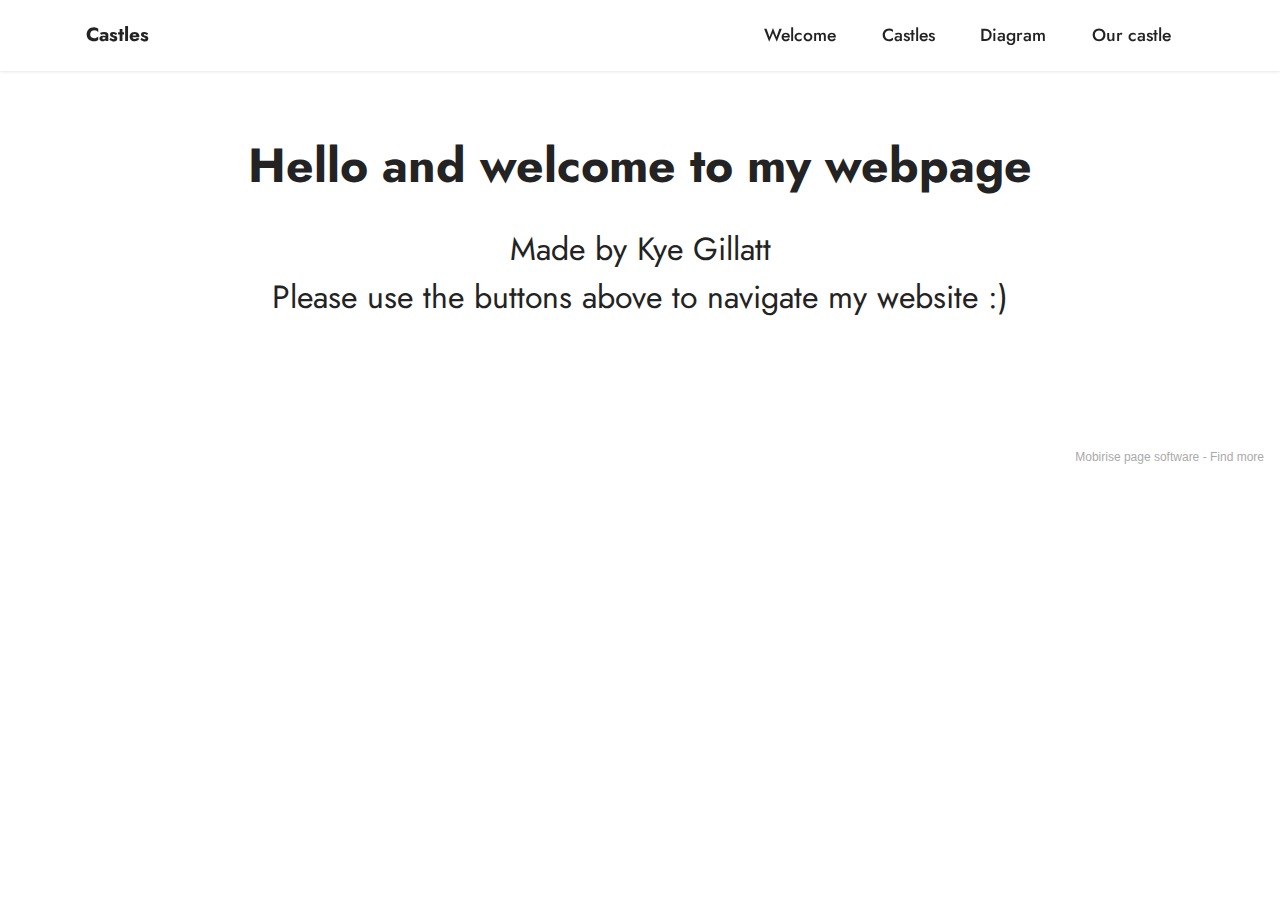
==== commit dedd6258: "Add files via upload" ====
--- a/index.html
+++ b/index.html
@@ -46,7 +46,7 @@
             </button>
             <div class="collapse navbar-collapse" id="navbarSupportedContent">
                 <ul class="navbar-nav nav-dropdown nav-right" data-app-modern-menu="true"><li class="nav-item"><a class="nav-link link text-black text-primary display-4" href="index.html#top">Welcome</a></li>
-                    <li class="nav-item"><a class="nav-link link text-black text-primary display-4" href="castles.html#top">Castles</a></li><li class="nav-item"><a class="nav-link link text-black text-primary display-4" href="diagram.html#top">Diagram</a></li><li class="nav-item"><a class="nav-link link text-black text-primary display-4" href="ourcastle.html#top">Out castle</a></li></ul>
+                    <li class="nav-item"><a class="nav-link link text-black text-primary display-4" href="castles.html#top">Castles</a></li><li class="nav-item"><a class="nav-link link text-black text-primary display-4" href="diagram.html#top">Diagram</a></li><li class="nav-item"><a class="nav-link link text-black text-primary display-4" href="ourcastle.html#top">Our castle</a></li></ul>
                 
                 
             </div>
@@ -68,7 +68,7 @@
             </div>
         </div>
     </div>
-</section><section style="background-color: #fff; font-family: -apple-system, BlinkMacSystemFont, 'Segoe UI', 'Roboto', 'Helvetica Neue', Arial, sans-serif; color:#aaa; font-size:12px; padding: 0; align-items: center; display: flex;"><a href="https://mobirise.site/q" style="flex: 1 1; height: 3rem; padding-left: 1rem;"></a><p style="flex: 0 0 auto; margin:0; padding-right:1rem;">Web page was <a href="https://mobirise.site/g" style="color:#aaa;">built</a> with Mobirise</p></section><script src="assets/bootstrap/js/bootstrap.bundle.min.js"></script>  <script src="assets/smoothscroll/smooth-scroll.js"></script>  <script src="assets/ytplayer/index.js"></script>  <script src="assets/dropdown/js/navbar-dropdown.js"></script>  <script src="assets/theme/js/script.js"></script>  
+</section><section style="background-color: #fff; font-family: -apple-system, BlinkMacSystemFont, 'Segoe UI', 'Roboto', 'Helvetica Neue', Arial, sans-serif; color:#aaa; font-size:12px; padding: 0; align-items: center; display: flex;"><a href="https://mobirise.site/v" style="flex: 1 1; height: 3rem; padding-left: 1rem;"></a><p style="flex: 0 0 auto; margin:0; padding-right:1rem;">Mobirise page software - <a href="https://mobirise.site/n" style="color:#aaa;">Find more</a></p></section><script src="assets/bootstrap/js/bootstrap.bundle.min.js"></script>  <script src="assets/smoothscroll/smooth-scroll.js"></script>  <script src="assets/ytplayer/index.js"></script>  <script src="assets/dropdown/js/navbar-dropdown.js"></script>  <script src="assets/theme/js/script.js"></script>  
   
   
 </body>
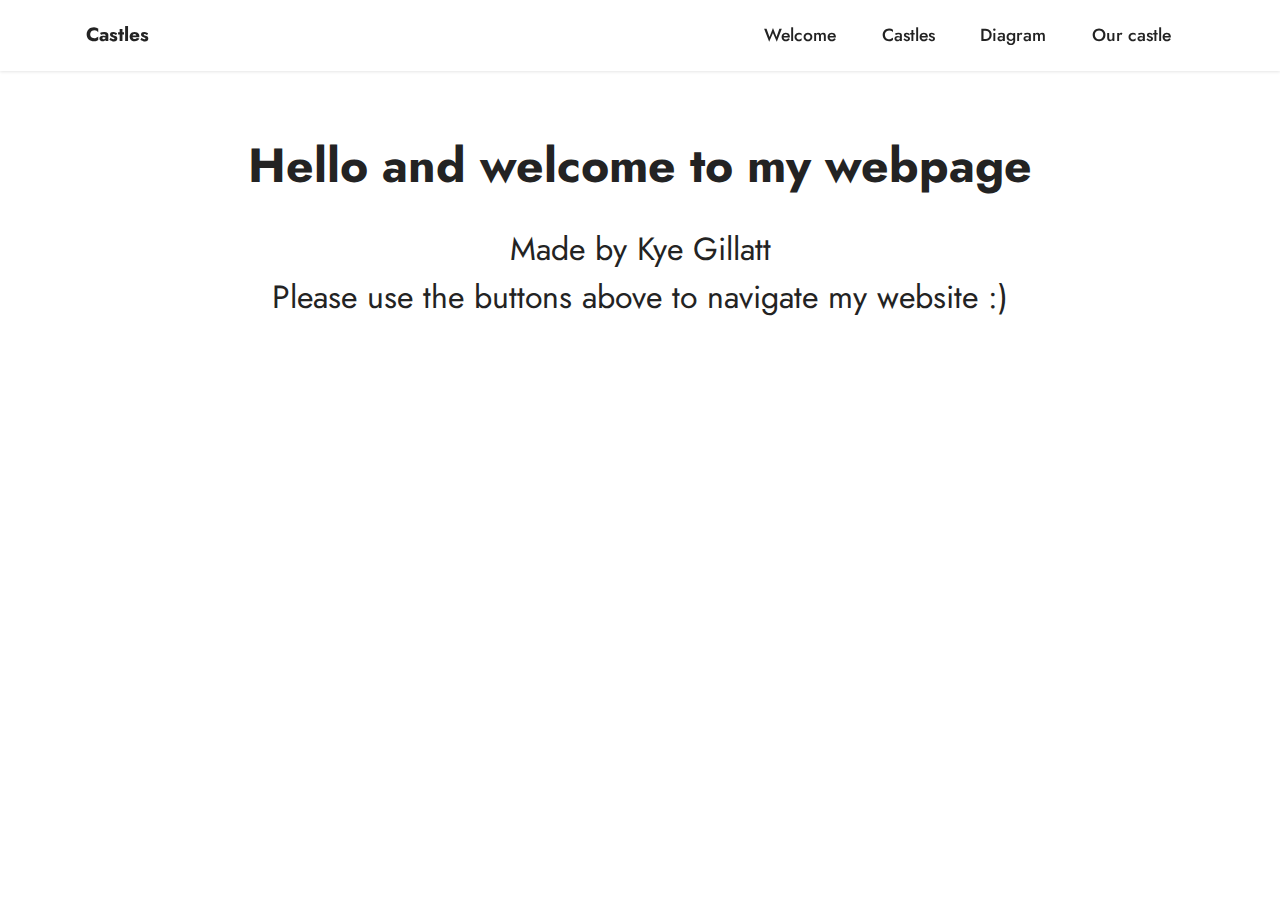
==== commit 17ea2fa4: "Update index.html" ====
--- a/index.html
+++ b/index.html
@@ -68,8 +68,7 @@
             </div>
         </div>
     </div>
-</section><section style="background-color: #fff; font-family: -apple-system, BlinkMacSystemFont, 'Segoe UI', 'Roboto', 'Helvetica Neue', Arial, sans-serif; color:#aaa; font-size:12px; padding: 0; align-items: center; display: flex;"><a href="https://mobirise.site/v" style="flex: 1 1; height: 3rem; padding-left: 1rem;"></a><p style="flex: 0 0 auto; margin:0; padding-right:1rem;">Mobirise page software - <a href="https://mobirise.site/n" style="color:#aaa;">Find more</a></p></section><script src="assets/bootstrap/js/bootstrap.bundle.min.js"></script>  <script src="assets/smoothscroll/smooth-scroll.js"></script>  <script src="assets/ytplayer/index.js"></script>  <script src="assets/dropdown/js/navbar-dropdown.js"></script>  <script src="assets/theme/js/script.js"></script>  
   
   
 </body>
-</html>+</html>
